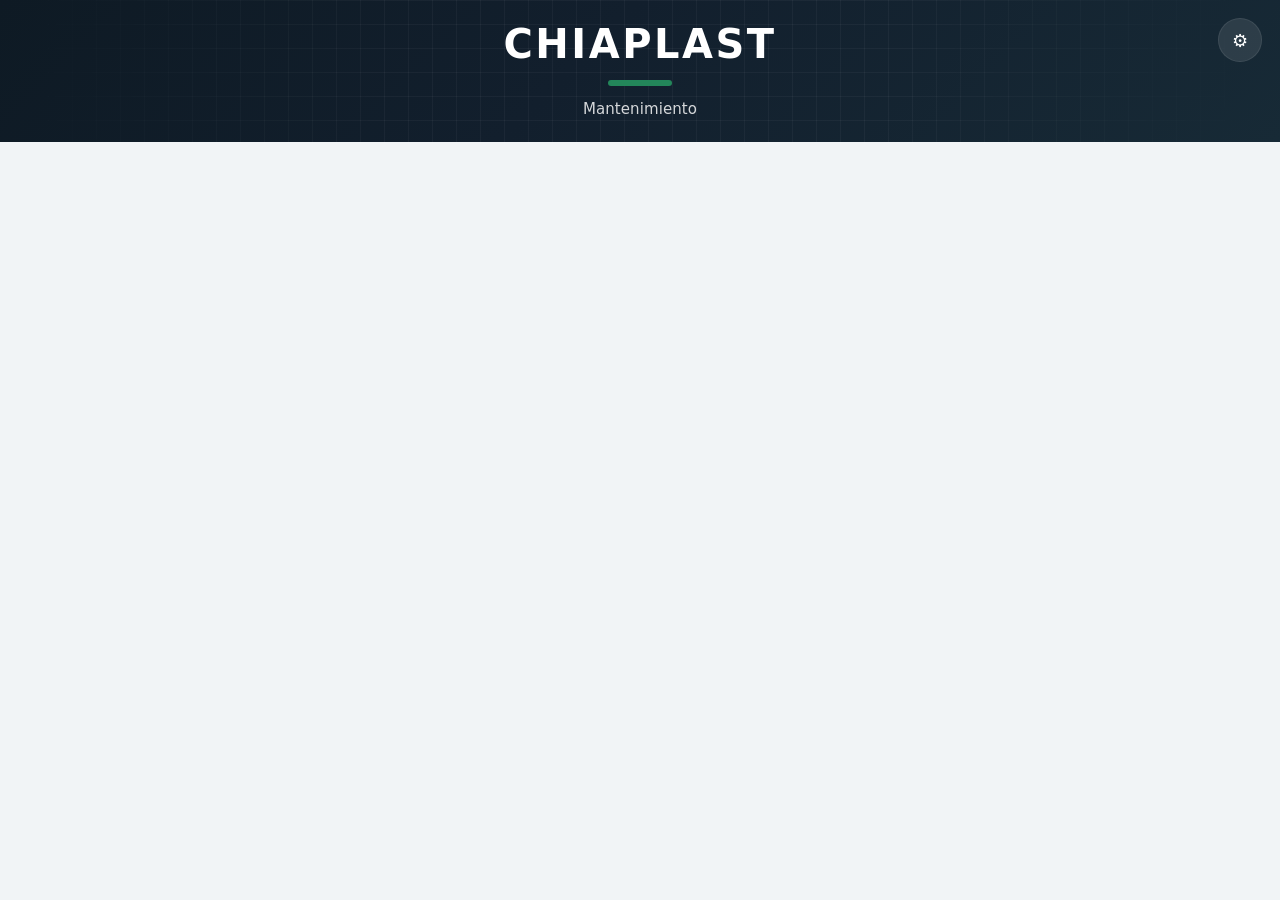
==== www/index.html @ 6f33aa25 "Clarify preventive stage-one capture section" ====
<!-- Publicación: 2026-10-09 flujo diario y preventivo -->
<!DOCTYPE html>
<html lang="es">
<head>
<meta charset="UTF-8">
<meta name="viewport" content="width=device-width, initial-scale=1, viewport-fit=cover">
<meta name="theme-color" content="#172b3a">
<title>Chiaplast | Mantenimiento</title>
<link rel="stylesheet" href="css/main.css">
</head>
<body>
<div class="app">
<header class="app-topbar" aria-label="Barra de estado Chiaplast">
  <button class="brand" type="button" onclick="go('menu')" aria-label="Ir al centro de control">
    <span class="brand-mark">C</span><span><b>CHIAPLAST</b><small>MANTENIMIENTO DE PLANTA</small></span>
  </button>
  <span class="plant-status"><i></i> DATOS LOCALES · SIN SINCRONIZACIÓN</span>
  <div class="topbar-spacer"></div>
  <span class="topbar-clock" id="dashboardClock"></span>
  <button class="topbar-user" type="button" onclick="go('tools')">⚙ <span id="topbarUser">Técnico</span></button>
</header>
<nav class="app-sidebar" aria-label="Navegación principal">
  <button type="button" data-nav="menu" onclick="go('menu')"><span>▦</span>Centro de Control</button>
  <button type="button" onclick="startWorkflow('daily')"><span>☷</span>Recorrido Diario Ext 1 y 2</button>
  <button type="button" data-nav="preventive" onclick="startWorkflow('preventive')"><span>◷</span>Generar Reporte MTTO preventivo</button>
  <button type="button" data-nav="kanban" onclick="go('kanban')"><span>▥</span>Planificación &amp; Kanban</button>
  <button type="button" data-nav="notes" onclick="go('notes')"><span>▤</span>Bitácora &amp; Historial</button>
  <button class="sidebar-bottom" type="button" onclick="go('tools')"><span>⚙</span>Ajustes / Configuración</button>
</nav>

<!-- Splash -->
<section id="splash" class="screen splash active">
  <button class="corner-tools" onclick="go('tools')" aria-label="Herramientas">⚙</button>
  <div><div class="mark">CHIAPLAST</div><i class="rule"></i><div class="sub">Mantenimiento</div></div>
</section>

<!-- Login -->
<section id="login" class="screen login">
  <button class="corner-tools" onclick="go('tools')" aria-label="Herramientas">⚙</button>
  <div class="top">
    <div class="mark" style="font-size:30px">CHIAPLAST</div><i class="rule"></i>
    <h1>Departamento de Mantenimiento</h1>
    <p>Reportes de mantenimiento de planta.</p>
  </div>
  <div class="stripe"></div>
  <div class="sheet">
    <button class="btn btn-p" id="loginBtn" onclick="signIn()">Continuar</button>
    <small id="loginErr" role="alert"></small>
  </div>
</section>

<!-- Menú -->
<section id="menu" class="screen">
  <header class="bar">
    <h1>Centro de Control de Planta<small>LÍNEA DE MANDO INDUSTRIAL · OPERACIÓN LOCAL</small></h1>
    <button class="iconbtn" style="width:38px;height:38px;font-size:18px" onclick="go('tools')" aria-label="Configuración">⚙</button>
  </header>
  <div class="body">
    <div class="dashboard-heading">
      <div><span class="eyebrow">LÍNEA DE MANDO INDUSTRIAL · DATOS LOCALES</span><h2>Centro de Control de Planta</h2></div>
      <div class="dashboard-actions">
        <button class="btn btn-p" onclick="startWorkflow('daily')">☷ + Recorrido Diario Ext 1 y 2</button>
        <button class="btn btn-s" onclick="startWorkflow('preventive')">◷ Generar Reporte MTTO preventivo</button>
      </div>
    </div>
    <section class="dashboard-section">
      <div class="section-heading"><h2>Herramientas de mantenimiento</h2><span>ACCESOS DIRECTOS</span></div>
      <div class="dashboard-areas dashboard-tools">
        <button class="dashboard-area" onclick="go('kanban')"><b><i>01</i><em id="widgetKanbanCount">0 por empezar</em></b><strong>Tablero Kanban</strong><small>Actividades por iniciar, en proceso y terminadas</small><span>Abrir tablero →</span></button>
        <button class="dashboard-area" onclick="openPreventiveBoard()"><b><i>02</i><em id="widgetBoardCount">Tablero mensual</em></b><strong>Tablero mensual de preventivos</strong><small>Seguimiento mensual de máquinas con preventivo realizado</small><span>Abrir tablero →</span></button>
        <button class="dashboard-area" onclick="openReminders()"><b><i>03</i><em id="menuReminderCount">0 pendientes</em></b><strong>Recordatorios</strong><small>Próximos avisos y tareas programadas</small><span>Ver recordatorios →</span></button>
        <button class="dashboard-area" onclick="openNotes()"><b><i>04</i><em>Bitácora local</em></b><strong>Notas técnicas y evidencias</strong><small>Notas de intervención y fotografías</small><span>Abrir notas →</span></button>
        <button class="dashboard-area" onclick="openSpecialWorks()"><b><i>05</i><em id="specialWorkCount">0 pendientes</em></b><strong>Trabajos especiales</strong><small>Órdenes pendientes y formatos de término</small><span>Ver trabajos →</span></button>
        <button class="dashboard-area" onclick="openPreventiveDrafts()"><b><i>06</i><em id="preventiveDraftCount">0 en curso</em></b><strong>Preventivos en curso</strong><small>Retomar, continuar o eliminar formatos guardados</small><span>Ver preventivos →</span></button>
      </div>
    </section>
    <section class="dashboard-panel" style="margin-top:18px">
      <div class="section-heading"><h2>Últimos folios</h2><button type="button" class="text-action" onclick="go('notes')">Historial completo →</button></div>
      <div class="f history-search"><label for="historySearch">Buscar folio, máquina o área</label><input id="historySearch" type="search" placeholder="Ej. BM-1-DIM-20261029" oninput="filterReportHistory()"></div>
      <div id="recent"></div>
    </section>
  </div>
</section>

<!-- Selección de chequeo para extrusoras -->
<section id="checkType" class="screen">
  <header class="bar">
    <button class="iconbtn" onclick="history.back()" aria-label="Atrás">‹</button>
    <h1>Tipo de chequeo<small id="checkArea"></small></h1>
  </header>
  <div class="body">
    <button class="area" style="width:100%;margin-bottom:12px" onclick="startCheck('daily')">
      <b style="font-size:20px">Chequeo diario</b>
    </button>
    <button class="area" style="width:100%" onclick="startCheck('preventive')">
      <b style="font-size:20px">Mantenimiento preventivo</b>
    </button>
  </div>
</section>

<!-- Selección de área para mantenimiento preventivo -->
<section id="preventiveArea" class="screen">
  <header class="bar">
    <button class="iconbtn" onclick="root('menu')" aria-label="Atrás">‹</button>
    <h1>Generar Reporte MTTO preventivo</h1>
  </header>
  <div class="body">
    <div class="areas">
      <button class="area" onclick="choosePreventiveArea('Extrusión 1','E1')"><b>E1</b><span>Extrusión 1</span></button>
      <button class="area" onclick="choosePreventiveArea('Extrusión 2','E2')"><b>E2</b><span>Extrusión 2</span></button>
      <button class="area" onclick="choosePreventiveArea('CAM','CAM')"><b>CAM</b><span>CAM</span></button>
      <button class="area" onclick="choosePreventiveArea('DIM','DIM')"><b>DIM</b><span>DIM</span></button>
      <button class="area wide" onclick="choosePreventiveArea('BSL','BSL')"><b>BSL</b><span>BSL</span></button>
    </div>
  </div>
</section>

<section id="preventiveMachine" class="screen">
  <header class="bar">
    <button class="iconbtn" onclick="go('preventiveArea')" aria-label="Atrás">‹</button>
    <h1>Elegir máquina<small id="preventiveMachineSubtitle"></small></h1>
  </header>
  <div class="body">
    <div id="preventiveMachineChoices" class="areas"></div>
  </div>
</section>

<!-- Registro agrupado de reportes diarios -->
<section id="dailyArea" class="screen">
  <header class="bar">
    <button class="iconbtn" onclick="leaveDailyBatch()" aria-label="Atrás">‹</button>
    <h1>Reportes diarios</h1>
  </header>
  <div class="body">
    <div class="areas">
      <button class="area" onclick="chooseDailyArea('Extrusión 1','E1AREA')"><b>E1</b><span>Extrusión 1</span></button>
      <button class="area" onclick="chooseDailyArea('Extrusión 2','E2AREA')"><b>E2</b><span>Extrusión 2</span></button>
      <button class="area" onclick="chooseDailyArea('CAM','CAM')"><b>CAM</b><span>CAM</span></button>
      <button class="area" onclick="chooseDailyArea('DIM','DIM')"><b>DIM</b><span>DIM</span></button>
      <button class="area wide" onclick="chooseDailyArea('BSL','BSL')"><b>BSL</b><span>BSL</span></button>
    </div>
  </div>
</section>

<section id="dailyMachine" class="screen">
  <header class="bar">
    <button class="iconbtn" onclick="go('dailyArea')" aria-label="Atrás">‹</button>
    <h1>Elegir máquina<small id="dailyMachineSubtitle"></small></h1>
  </header>
  <div class="body">
    <div id="dailyMachineChoices" class="areas"></div>
    <div class="card" style="margin-top:14px">
      <div class="f"><label for="customMachine">Otra máquina</label>
        <input id="customMachine" placeholder="Nombre de la máquina" autocomplete="off">
      </div>
      <button class="btn btn-s" style="width:100%" onclick="chooseCustomDailyMachine()">Usar este nombre</button>
    </div>
  </div>
</section>

<section id="dailyBatch" class="screen">
  <header class="bar">
    <button class="iconbtn" onclick="leaveDailyBatch()" aria-label="Salir">‹</button>
    <h1>Informes recopilados<small id="dailyBatchCount"></small></h1>
  </header>
  <div class="body">
    <div class="card">
      <div id="dailyBatchList"></div>
      <div id="dailyBatchEmpty" class="empty">Sin máquinas agregadas.</div>
      <div class="f" style="margin-top:18px;margin-bottom:0">
        <span class="lbl">Formato de salida</span>
        <div class="export-choice" role="radiogroup" aria-label="Formato de los reportes diarios">
          <label><input type="radio" name="batchExportChoice" value="pdf"> PDF</label>
          <label><input type="radio" name="batchExportChoice" value="excel" checked> Excel</label>
          <label><input type="radio" name="batchExportChoice" value="both"> Ambos</label>
        </div>
      </div>
    </div>
  </div>
  <div class="dock" style="gap:8px">
    <button class="btn btn-s" onclick="go('dailyArea')">Otra máquina</button>
    <button class="btn btn-p" id="finishBatchBtn" onclick="finishDailyBatch()">Terminar y guardar</button>
  </div>
</section>

<!-- Formulario -->
<section id="form" class="screen form-screen">
  <header class="bar form-bar">
    <button class="iconbtn" onclick="history.back()" aria-label="Atrás">‹</button>
    <div class="form-bar-title"><span class="form-kicker">CAPTURA DE MANTENIMIENTO</span><h1 id="fTitle">Área</h1></div>
    <button class="btn btn-s form-save" type="button" onclick="closeFormToTools()">Guardar y cerrar</button>
  </header>
  <div class="form-progress" aria-label="Progreso del reporte">
    <div class="steps"><div class="on"></div><div></div></div>
    <div class="steps-l"><span>01 · Captura</span><span>02 · Revisión</span></div>
  </div>
  <div class="body form-body">
    <section class="form-section">
      <div class="form-section-heading"><span>01</span><div><h2>Datos del reporte</h2><p>Fecha y hora del recorrido o intervención</p></div></div>
      <div class="card form-card">
        <div class="two">
          <div class="f"><label for="d">Fecha</label><input type="date" id="d" onchange="this.classList.remove('bad');saveDraft()"></div>
          <div class="f"><label for="t">Hora</label><input type="time" id="t" onchange="this.classList.remove('bad');saveDraft()"></div>
        </div>
        <button class="link" type="button" onclick="setNow();saveDraft()">Usar fecha y hora actuales</button>
      </div>
    </section>

    <section class="form-section form-preventive-section">
      <div class="form-section-heading"><span>02</span><div><h2>Intervención preventiva</h2><p>Tiempo, frecuencia y observaciones</p></div></div>
      <div class="card form-card" id="preventiveTimesCard" hidden>
        <h3>Tiempo de intervención</h3>
        <div class="two">
          <div class="f"><label for="pmStartDate">Fecha de inicio</label><input id="pmStartDate" type="date" onchange="saveDraft();updateDowntimeTotal()"></div>
          <div class="f"><label for="pmStartTime">Hora de inicio</label><input id="pmStartTime" type="time" onchange="saveDraft();updateDowntimeTotal()"></div>
        </div>
        <div class="two">
          <div class="f"><label for="pmStopDate">Fecha de parada / término</label><input id="pmStopDate" type="date" onchange="saveDraft();updateDowntimeTotal()"></div>
          <div class="f"><label for="pmStopTime">Hora de parada / término</label><input id="pmStopTime" type="time" onchange="saveDraft();updateDowntimeTotal()"></div>
        </div>
        <div id="downtimeTotal" class="downtime-total" aria-live="polite">Tiempo muerto total: completa inicio y término.</div>
        <small>Si el mantenimiento sigue en curso, puede dejar vacíos los campos de parada.</small>
      </div>
      <div class="card form-card" id="motorHzCard" hidden>
        <h3>Motor principal</h3>
        <div class="f"><label for="motorHz">Frecuencia del motor (Hz)</label><input id="motorHz" type="number" min="0" max="1000" step="0.1" inputmode="decimal" placeholder="Ej. 60" onchange="saveDraft()"></div>
      </div>
      <div class="card form-card" id="preventiveEvidenceCard" hidden>
        <h3>Evidencia del mantenimiento preventivo</h3>
        <div class="form-photo-grid">
          <div class="f"><label>Fotografías antes (máximo 5)</label><div class="parts-photo-tools"><button class="btn btn-s" type="button" onclick="capturePreventivePhoto('before')">Tomar foto antes</button><button class="btn btn-s" type="button" onclick="pickPreventivePhoto('before')">Adjuntar foto antes</button></div><input id="pmBeforeInput" type="file" accept="image/*" multiple hidden onchange="previewPreventivePhotos(this,'before')"><div id="pmBeforePreview" class="parts-photo-preview"></div></div>
          <div class="f"><label>Fotografías después (máximo 5)</label><div class="parts-photo-tools"><button class="btn btn-s" type="button" onclick="capturePreventivePhoto('after')">Tomar foto después</button><button class="btn btn-s" type="button" onclick="pickPreventivePhoto('after')">Adjuntar foto después</button></div><input id="pmAfterInput" type="file" accept="image/*" multiple hidden onchange="previewPreventivePhotos(this,'after')"><div id="pmAfterPreview" class="parts-photo-preview"></div></div>
        </div>
        <div class="f"><label for="pmObservations">Observaciones del mantenimiento</label><textarea id="pmObservations" rows="3" placeholder="Observaciones, pendientes y condiciones al entregar" oninput="saveDraft()"></textarea></div>
        <small>Las fotografías se conservarán en este dispositivo y se incorporarán al PDF; el Excel incluirá el registro de evidencia y su cantidad.</small>
      </div>
    </section>

    <section class="form-section">
      <div class="form-section-heading"><span>03</span><div><h2>Inspección del equipo</h2><p>Responda cada punto para completar el chequeo</p></div></div>
      <div class="ph" id="ph" hidden><b>Campos del área.</b></div>
      <div id="ext" class="form-checklist" hidden></div>
      <div class="card form-card" id="maintenanceFields">
        <div class="f"><span class="lbl">Tipo de mantenimiento<em>*</em></span>
          <div class="seg" id="gType" data-v="">
            <button type="button" aria-pressed="false" onclick="choose('gType',this)">PREVENTIVO</button>
            <button type="button" aria-pressed="false" onclick="choose('gType',this)">CORRECTIVO</button>
          </div>
          <div class="err">Elige el tipo de mantenimiento.</div>
        </div>
        <div class="f"><span class="lbl">Estado del equipo<em>*</em></span>
          <div class="seg" id="gStatus" data-v="">
            <button type="button" aria-pressed="false" onclick="choose('gStatus',this)">ENTREGADO</button>
            <button type="button" aria-pressed="false" onclick="choose('gStatus',this)">EN PROCESO</button>
            <button type="button" aria-pressed="false" onclick="choose('gStatus',this)">EN PARO</button>
          </div>
          <div class="err">Elige el estado del equipo.</div>
        </div>
      </div>
    </section>

    <section class="form-section">
      <div class="form-section-heading"><span>04</span><div><h2>Refacciones y observaciones</h2><p>Material utilizado y notas de la intervención</p></div></div>
      <details class="parts-card form-parts" id="partsCard" hidden>
        <summary><span><b>Refacciones usadas</b><small>Registra cada refacción y la cantidad utilizada</small></span><span class="parts-chevron" aria-hidden="true">⌄</span></summary>
        <div class="parts-content">
          <div class="parts-head"><span>Refacción</span><span>Cantidad</span><span></span></div>
          <div id="partsList"></div>
          <button class="btn btn-s parts-add" type="button" onclick="addPartRow()">＋ Agregar refacción</button>
          <div class="f form-parts-photos">
            <label>Fotografías de las refacciones (máximo 5)</label>
            <div class="parts-photo-tools">
              <button class="btn btn-s" type="button" onclick="capturePartsPhoto()">Tomar fotografía</button>
              <button class="btn btn-s" type="button" onclick="pickPartsPhoto()">Adjuntar imagen</button>
            </div>
            <input id="partsPhotosInput" style="display:none" type="file" accept="image/*" capture="environment" multiple onchange="previewPartsPhotos(this)">
            <small class="parts-photo-note">Las imágenes se guardan localmente para esta máquina. Puede tomar fotos con la cámara o seleccionar imágenes del dispositivo.</small>
            <div id="partsPhotoPreview" class="parts-photo-preview"></div>
          </div>
        </div>
      </details>
      <div class="card form-card">
        <div class="f"><label for="obs">Observaciones</label><textarea id="obs" placeholder="Qué se hizo, piezas cambiadas, pendientes…" oninput="saveDraft()"></textarea></div>
      </div>
    </section>

    <section class="form-section">
      <div class="form-section-heading"><span>05</span><div><h2>Seguimiento</h2><p>Acciones posteriores para esta máquina</p></div></div>
      <div class="context-actions form-followup" aria-label="Acciones de seguimiento para esta máquina">
        <button class="btn btn-s" type="button" onclick="openKanbanForCurrentContext()">＋ Crear tarea de seguimiento</button>
        <button class="btn btn-s" type="button" onclick="openReminderForCurrentContext()">＋ Programar recordatorio</button>
        <button class="btn btn-s" type="button" onclick="openNoteForCurrentContext()">＋ Agregar nota técnica</button>
      </div>
    </section>


  </div>
  <div class="dock form-dock"><button class="btn btn-p" onclick="review()">Revisar reporte</button></div>
</section>

<!-- Confirmación -->
<section id="confirm" class="screen confirm-screen">
  <header class="bar confirm-bar">
    <button class="iconbtn" onclick="history.back()" aria-label="Atrás">‹</button>
    <div class="confirm-bar-title"><span class="form-kicker">ETAPA 1 · REVISIÓN</span><h1>Revisar preventivo</h1></div>
  </header>
  <div class="form-progress" aria-label="Progreso del reporte">
    <div class="steps"><div class="on"></div><div class="on"></div></div>
    <div class="steps-l"><span>01 · Captura</span><span class="current">02 · Revisión</span></div>
  </div>
  <div class="body confirm-body">
    <div class="confirm-intro"><span class="eyebrow">ANTES DE ENVIAR A LIBERACIÓN</span><h2>Verifique la captura preventiva</h2><p>Al marcarlo como listo, el formato pasará a la segunda etapa. Todavía no se generará ningún archivo.</p></div>
    <div class="card confirm-card">
      <div id="sum" class="confirm-summary"></div>
      <div class="fname"><span>Archivo</span><b id="fn"></b></div>
      <div class="f confirm-format" id="dailyExportChoice" hidden>
        <span class="lbl">Formato de exportación del chequeo diario</span>
        <div class="export-choice" role="radiogroup" aria-label="Formato de exportación">
          <label><input type="radio" name="exportChoice" value="pdf"> PDF</label>
          <label><input type="radio" name="exportChoice" value="excel" checked> Excel</label>
          <label><input type="radio" name="exportChoice" value="both"> Ambos</label>
        </div>
      </div>
    </div>
  </div>
  <div class="dock confirm-dock">
    <button class="btn btn-s" onclick="history.back()">Editar etapa 1</button>
    <button class="btn btn-p" id="confirmActionBtn" onclick="confirmReportAction()">Marcar listo para liberación</button>
  </div>
</section>

<section id="releaseFinal" class="screen release-screen">
  <header class="bar">
    <button class="iconbtn" onclick="editPreventiveStageOne()" aria-label="Editar etapa preventiva">‹</button>
    <div><span class="form-kicker">ETAPA 2 · LIBERACIÓN FINAL</span><h1>Liberación de mantenimiento</h1></div>
  </header>
  <div class="form-progress" aria-label="Progreso del reporte">
    <div class="steps"><div class="on"></div><div class="on"></div></div>
    <div class="steps-l"><span>01 · Preventivo listo</span><span class="current">02 · Liberación final</span></div>
  </div>
  <div class="body release-body">
    <div class="confirm-intro"><span class="eyebrow">VERIFICACIÓN EN PRODUCCIÓN</span><h2>Comprobar funcionamiento de la máquina</h2><p>Revise el equipo trabajando en la línea de producción. Registre el resultado y los comentarios; las firmas son opcionales.</p></div>
    <div class="card confirm-card"><div id="releaseSummary" class="confirm-summary"></div></div>
    <div class="card form-card release-card">
      <div class="f"><label for="releaseMachineStatus">Estado de la máquina en línea</label>
        <select id="releaseMachineStatus" onchange="updateReleaseField()"><option value="">Seleccionar resultado de verificación</option><option value="Funcionando correctamente en línea">Funcionando correctamente en línea</option><option value="Funciona con observaciones">Funciona con observaciones</option><option value="No funciona / requiere ajuste">No funciona / requiere ajuste</option><option value="No fue posible comprobar">No fue posible comprobar</option></select>
      </div>
      <div class="f"><label for="releaseComments">Comentarios de liberación final</label><textarea id="releaseComments" rows="4" placeholder="Describa cómo se encontró la máquina trabajando en producción, pruebas realizadas y observaciones..." oninput="updateReleaseField()"></textarea></div>
      <div class="f"><label for="ccmApproval">Visto bueno de CCM (opcional)</label><select id="ccmApproval" onchange="updateReleaseField()"><option value="">Pendiente de visto bueno</option><option value="Aprobado">Aprobado</option><option value="No aprobado">No aprobado</option></select></div>
    </div>
        <section class="form-section form-signature-section">
      <div class="form-section-heading"><span>02</span><div><h2>Firmas de liberación</h2><p>Opcionales; puede completar una, varias o ninguna</p></div></div>
      <div class="card form-card form-signatures" id="sigCard" hidden>
        <div class="form-signature-grid">
          <div class="f">
            <span class="lbl">CCM (opcional)</span>
            <input id="ccmName" maxlength="60" placeholder="Nombre de CCM" oninput="this.classList.remove('bad');Signatures.ccm.name=this.value.trim();saveSignatureNames();saveDraft()">
            <canvas id="ccmSigPad" class="signature-pad" width="600" height="200" aria-label="Firma de CCM"></canvas>
            <button class="link" type="button" onclick="signatureClear('ccm');saveDraft()">Borrar firma CCM</button>
          </div>
          <div class="f">
            <span class="lbl">Responsable (opcional)</span>
            <input id="respSigName" maxlength="60" placeholder="Nombre del responsable" oninput="this.classList.remove('bad');Signatures.responsable.name=this.value.trim();saveSignatureNames();saveDraft()">
            <canvas id="respSigPad" class="signature-pad" width="600" height="200" aria-label="Firma del responsable"></canvas>
            <button class="link" type="button" onclick="signatureClear('responsable');saveDraft()">Borrar firma Responsable</button>
          </div>
          <div class="f">
            <span class="lbl">Encargado de producción (opcional)</span>
            <input id="productionName" maxlength="60" placeholder="Nombre del encargado de producción" oninput="this.classList.remove('bad');Signatures.production.name=this.value.trim();saveSignatureNames();saveDraft()">
            <canvas id="productionSigPad" class="signature-pad" width="600" height="200" aria-label="Firma del encargado de producción"></canvas>
            <button class="link" type="button" onclick="signatureClear('production');saveDraft()">Borrar firma de producción</button>
          </div>
        </div>
      </div>
    </section>
    <div class="card confirm-card release-format-card">
      <div class="f confirm-format"><span class="lbl">Formato de exportación</span>
        <div class="export-choice" role="radiogroup" aria-label="Formato de exportación">
          <label><input type="radio" name="exportChoice" value="pdf"> PDF</label>
          <label><input type="radio" name="exportChoice" value="excel" checked> Excel</label>
          <label><input type="radio" name="exportChoice" value="both"> Ambos</label>
        </div>
      </div>
    </div>
  </div>
  <div class="dock confirm-dock">
    <button class="btn btn-s" type="button" onclick="editPreventiveStageOne()">Editar preventivo</button>
    <button class="btn btn-p" id="sendBtn" type="button" onclick="send()">Liberar y generar reporte</button>
  </div>
</section>

<!-- Resultado -->
<section id="done" class="screen done done-screen">
  <div class="done-content">
    <div class="tick" aria-hidden="true">✓</div>
    <span class="done-kicker">CHIAPLAST · MANTENIMIENTO</span>
    <h2 id="rTitle">Reporte generado</h2>
    <p id="rMsg"></p>
    <div class="card done-file-card"><span>ARCHIVO GENERADO</span><div id="rFile"></div></div>
    <div id="shareBtns" class="done-share-actions"></div>
    <div class="done-primary-actions">
      <button class="btn btn-s" type="button" onclick="editGeneratedReport()">Volver a editar reporte</button>
      <button class="btn btn-p" type="button" onclick="finish()">Volver al menú</button>
    </div>
  </div>
</section>

<!-- Tablero Kanban -->
<section id="reminders" class="screen">
  <header class="bar">
    <button class="iconbtn" onclick="go('menu')" aria-label="Atrás">‹</button>
    <h1>Recordatorios</h1>
  </header>
  <div class="body">
    <form class="card" id="remindersCard" onsubmit="addReminder(event)">
      <input id="reminderId" type="hidden">
      <input id="reminderTaskId" type="hidden">
      <div class="f"><label for="reminderText">Tarea de mantenimiento</label><input id="reminderText" maxlength="140" required placeholder="Ej. Revisar resistencia de la BSL-3"></div>
      <div class="f"><label for="reminderMachine">Área / máquina</label><input id="reminderMachine" maxlength="100" placeholder="Ej. Extrusión 1 · EXT-19"></div>
      <div class="two">
        <div class="f"><label for="reminderDate">Fecha</label><input id="reminderDate" type="date" required></div>
        <div class="f"><label for="reminderTime">Hora</label><input id="reminderTime" type="time" required></div>
      </div>
      <button class="btn btn-p" type="submit" style="width:100%;margin-bottom:10px">Guardar recordatorio</button>
      <button class="btn btn-s" id="browserNotificationBtn" type="button" style="width:100%" onclick="enableReminderNotifications()">Permitir avisos del navegador</button>
    </form>
    <div class="h2">Avisos programados</div>
    <div id="reminderList" aria-live="polite"></div>
    <button class="btn btn-s" style="width:100%;margin-top:12px;flex:none" onclick="openNotes('Recordatorios','')">＋ Agregar nota técnica</button>
  </div>
</section>

<section id="preventiveBoard" class="screen">
  <header class="bar">
    <button class="iconbtn" onclick="history.back()" aria-label="Atrás">‹</button>
    <h1>Tablero mensual<small>Planta CHIAPLAST · Máquinas por mantenimiento preventivo</small></h1>
  </header>
  <div class="body">
    <div class="pm-toolbar">
      <div class="pm-month">
        <button type="button" onclick="pmShiftMonth(-1)" aria-label="Mes anterior">‹</button>
        <strong id="pmMonthLabel"></strong>
        <button type="button" onclick="pmShiftMonth(1)" aria-label="Mes siguiente">›</button>
      </div>
      <label class="pm-date" for="pmDate">Fecha del check <input id="pmDate" type="date" onchange="pmSetDate(this.value)"></label>
      <div class="pm-actions">
        <button type="button" class="btn btn-p" onclick="pmSaveNow()">Guardar</button>
        <button type="button" class="btn btn-s" onclick="pmExportCsv()">Exportar CSV</button>
        <button type="button" class="btn btn-s" onclick="pmResetMonth()">Reiniciar mes</button>
      </div>
    </div>
    <div class="pm-summary" aria-live="polite"><b id="pmSummaryText"></b><div class="pm-track"><div class="pm-fill" id="pmSummaryFill" style="width:0"></div></div><small id="pmSavedAt"></small></div>
    <div id="pmPlant" class="pm-plant"></div>
    <p class="pm-note">Toca una máquina para marcar que ya tiene su preventivo del mes (se registra con la fecha elegida arriba). Vuelve a tocarla para quitar el check. Los cambios se guardan solos en este dispositivo.</p>
    <section class="pm-stats" id="pmStats" aria-label="Estadísticas del mes"></section>
  </div>
</section>

<section id="preventiveCalendar" class="screen">
  <header class="bar">
    <button class="iconbtn" onclick="go('menu')" aria-label="Atrás">‹</button>
    <h1>Tablero mensual de preventivos<small>Seguimiento mensual por máquina</small></h1>
  </header>
  <div class="body">
    <form class="card" id="preventiveCalendarForm" onsubmit="addPreventiveOrder(event)">
      <h2 style="margin:0 0 16px">Nueva orden preventiva</h2>
      <div class="f"><label for="calendarTitle">Trabajo pendiente</label><input id="calendarTitle" maxlength="140" required placeholder="Ej. Lubricar chumaceras"></div>
      <div class="two">
        <div class="f"><label for="calendarArea">Área</label><select id="calendarArea" required onchange="updateCalendarMachines()"><option value="">Selecciona un área</option></select></div>
        <div class="f"><label for="calendarMachine">Máquina</label><select id="calendarMachine" required disabled><option value="">Primero selecciona un área</option></select></div>
      </div>
      <div class="f"><label for="calendarPeriod">Periodo</label><select id="calendarPeriod" onchange="updateCalendarPeriodHint()"><option value="day">Día específico</option><option value="week">Periodo de una semana (7 días)</option></select></div>
      <div class="f"><label for="calendarStartDate">Fecha</label><input id="calendarStartDate" type="date" required onchange="updateCalendarPeriodHint()"><small id="calendarPeriodHint" class="muted"></small></div>
      <div class="f"><label for="calendarDetails">Detalle de la orden (opcional)</label><textarea id="calendarDetails" rows="2" maxlength="500" placeholder="Materiales, responsable u observaciones"></textarea></div>
      <button class="btn btn-p" type="submit" style="width:100%">Agregar al calendario</button>
    </form>
    <div class="h2">Órdenes programadas</div>
    <div id="preventiveCalendarList" aria-live="polite"></div>
    <p class="muted" style="font-size:12px">Las órdenes se guardan en este dispositivo y se separan del modo demo.</p>
  </div>
</section>

<section id="preventiveOrder" class="screen">
  <header class="bar">
    <button class="iconbtn" onclick="go('preventiveCalendar')" aria-label="Volver al calendario">‹</button>
    <h1>Orden preventiva<small id="preventiveOrderSubtitle"></small></h1>
  </header>
  <div class="body">
    <div id="preventiveOrderDetail" class="card calendar-detail"></div>
  </div>
</section>

<section id="kanban" class="screen">
  <header class="bar"><button class="iconbtn" onclick="history.back()" aria-label="Atrás">‹</button><h1>Tablero Kanban</h1></header>
  <div class="body">
    <div class="workspace-tabs" aria-label="Herramientas de planificación">
      <button type="button" class="selected" onclick="go('kanban')">▤ Tablero Kanban</button>
      <button type="button" onclick="openPreventiveBoard()">▦ Calendario Preventivo</button>
      <button type="button" onclick="openReminders()">◷ Recordatorios</button>
      <span class="workspace-count" id="kanbanOpenCount">Tareas locales</span>
    </div>
    <div class="card"><h2 style="margin-top:0">Nueva tarea</h2>
      <div class="f"><label for="kanbanTitle">Tarea</label><input id="kanbanTitle" maxlength="140" placeholder="Ej. Cambiar chumacera de BM-2"></div>
      <div class="two"><div class="f"><label for="kanbanArea">Área / máquina</label><input id="kanbanArea" maxlength="80" placeholder="DIM · BM-2"></div><div class="f"><label for="kanbanDue">Fecha límite</label><input id="kanbanDue" type="date"></div></div>
      <div class="f"><label for="kanbanDetails">Detalle (opcional)</label><textarea id="kanbanDetails" rows="2" maxlength="500" placeholder="Materiales, causa, responsable…"></textarea></div>
      <button class="btn btn-p" style="width:100%;flex:none" onclick="addKanbanTask()">Agregar al tablero</button>
    </div>
    <button class="btn btn-s" style="width:100%;margin:0 0 12px;flex:none" onclick="openNotes(&quot;Kanban&quot;,&quot;&quot;)">＋ Añadir nota con fotos</button>
    <div class="kanban-columns">
      <div class="kanban-column"><h3>Por hacer</h3><div id="kanbanTodo"></div></div>
      <div class="kanban-column"><h3>En proceso</h3><div id="kanbanDoing"></div></div>
      <div class="kanban-column"><h3>Terminado</h3><div id="kanbanDone"></div></div>
    </div>
  </div>
</section>

<!-- Notas técnicas -->
<section id="notes" class="screen">
  <header class="bar"><button class="iconbtn" onclick="history.back()" aria-label="Atrás">‹</button><h1>Notas técnicas</h1></header>
  <div class="body">
    <div class="card"><h2 style="margin-top:0">Nueva nota</h2>
      <div class="f"><label for="noteTitle">Título</label><input id="noteTitle" maxlength="120" placeholder="Ej. Fuga de aceite en reductor"></div>
      <div class="two"><div class="f"><label for="noteArea">Apartado</label><select id="noteArea"><option value="General">General</option><option value="Extrusión 1">Extrusión 1</option><option value="Extrusión 2">Extrusión 2</option><option value="CAM">CAM</option><option value="DIM">DIM</option><option value="BSL">BSL</option><option value="Chequeo diario">Chequeo diario</option><option value="Recordatorios">Recordatorios</option><option value="Kanban">Kanban</option><option value="Otro">Otro</option></select></div><div class="f"><label for="noteMachine">Máquina / referencia</label><input id="noteMachine" maxlength="80" placeholder="Ej. BM-3"></div></div>
      <div class="f"><label for="noteText">Nota / observaciones</label><textarea id="noteText" rows="4" maxlength="3000" placeholder="Describe el hallazgo, trabajo realizado o pendiente…"></textarea></div>
      <div class="f"><label>Fotografías (máximo 5 por nota)</label><div class="two"><button class="btn btn-s" type="button" onclick="captureNotePhoto()">Tomar fotografía</button><button class="btn btn-s" type="button" onclick="pickNotePhoto()">Adjuntar imagen</button></div><input id="notePhotos" style="display:none" type="file" accept="image/*" capture="environment" multiple onchange="previewNotePhotos(this)"><small class="muted">En la APK se usa la cámara o el selector de Android. Las evidencias quedan en este dispositivo.</small></div>
      <div id="notePhotoPreview" class="photo-preview"></div>
      <button class="btn btn-p" style="width:100%;flex:none" onclick="saveNote()">Guardar nota y evidencias</button>
    </div>
    <div class="h2" style="margin-top:18px">Notas guardadas</div><div id="notesList"></div>
    <section class="notes-history">
      <div class="section-heading"><h2>Historial de Folios y Exportaciones</h2><span id="notesHistoryCount"></span></div>
      <div class="f history-search"><label for="notesHistorySearch">Buscar folio, máquina, área o fecha</label><input id="notesHistorySearch" type="search" placeholder="Ej. MTTO-2026-00001, DIM, BM-1" oninput="renderRecent('notesRecent','notesHistorySearch')"></div>
      <div id="notesRecent"></div>
    </section>
  </div>
</section>

<!-- Herramientas -->
<section id="tools" class="screen">
  <header class="bar">
    <button class="iconbtn" onclick="go('menu')" aria-label="Atrás">‹</button>
    <h1>Herramientas de MTTO</h1>
  </header>
  <div class="body">
    <div class="card"><h2 style="margin-top:0">Sesión local</h2><p class="muted">Los datos de mantenimiento permanecen guardados en este dispositivo.</p><button class="btn" style="width:100%;flex:none;background:#e0f3e8;color:#176b45" onclick="logout()">Cerrar uso local</button></div>
  </div>
</section>

<section id="preventiveDrafts" class="screen">
  <header class="bar"><button class="iconbtn" onclick="go('menu')" aria-label="Atrás">‹</button><h1>Preventivos en curso</h1></header>
  <div class="body"><div class="card"><p class="muted">Consulte el avance de cada formato y retome la captura o la liberación final.</p><div id="savedPreventiveDrafts" class="dashboard-tools"></div></div></div>
</section>

<div id="helpModal" class="helpm" hidden onclick="this.hidden=true"><div class="helpbox"><p id="helpText"></p><button class="btn btn-p">Entendido</button></div></div>
<div class="toast" id="toast" role="status" aria-live="polite"></div>
</div>

<!-- Trabajos especiales: órdenes pendientes y cierre -->
<section id="specialWorks" class="screen">
  <header class="bar"><button class="iconbtn" onclick="go('menu')" aria-label="Atrás">‹</button><h1>Trabajos especiales<small>Órdenes de intervención y seguimiento</small></h1></header>
  <div class="body">
    <div class="card">
      <div class="section-heading"><h2 id="specialFormTitle">Nueva orden especial</h2><span id="specialFormStatus">BORRADOR</span></div>
      <input id="specialId" type="hidden">
      <div class="two">
        <div class="f"><label for="specialArea">Área</label><select id="specialArea" onchange="specialAreaChanged()"><option value="">Seleccionar área</option><option value="E1">Extrusión 1</option><option value="E2">Extrusión 2</option><option value="CAM">CAM</option><option value="DIM">DIM</option><option value="BSL">BSL</option></select></div>
        <div class="f"><label for="specialMachine">Máquina / equipo</label><select id="specialMachine"><option value="">Seleccionar máquina</option></select></div>
      </div>
      <div class="f"><label>Actividades por hacer</label><div id="specialActivitiesToDoList" class="special-repeat-list"></div><button class="btn btn-s" type="button" onclick="specialAddItem('activitiesToDo')">＋ Agregar actividad por hacer</button></div>
      <div class="f"><label>Actividades realizadas</label><div id="specialActivitiesDoneList" class="special-repeat-list"></div><button class="btn btn-s" type="button" onclick="specialAddItem('activitiesDone')">＋ Agregar actividad realizada</button></div>
      <div class="f"><label>Tareas urgentes / riesgo operativo</label><div id="specialUrgentList" class="special-repeat-list"></div><button class="btn btn-s" type="button" onclick="specialAddItem('urgent')">＋ Agregar tarea urgente</button></div>
      <div class="f"><label>Refacciones usadas</label><div id="specialPartsList" class="special-repeat-list"></div><button class="btn btn-s" type="button" onclick="specialAddItem('parts')">＋ Agregar refacción</button></div>
      <div class="f"><label for="specialNotes">Observaciones</label><textarea id="specialNotes" rows="2" placeholder="Datos adicionales, seguridad, pruebas..."></textarea></div>
      <div class="card" style="padding:12px">
        <h3>Fotografías del trabajo</h3>
        <p class="muted">Hasta 5 fotografías de antes y 5 de después. Las fotos se conservan en el dispositivo; el formato exportado indica la evidencia asociada.</p>
        <div class="f"><label>Antes</label><div class="parts-photo-tools"><button class="btn btn-s" type="button" onclick="specialCapture('before')">Tomar foto antes</button><button class="btn btn-s" type="button" onclick="specialPick('before')">Adjuntar antes</button></div><input id="specialBeforeInput" type="file" accept="image/*" multiple hidden onchange="specialFiles(this,'before')"><div id="specialBeforePreview" class="parts-photo-preview"></div></div>
        <div class="f"><label>Después</label><div class="parts-photo-tools"><button class="btn btn-s" type="button" onclick="specialCapture('after')">Tomar foto después</button><button class="btn btn-s" type="button" onclick="specialPick('after')">Adjuntar después</button></div><input id="specialAfterInput" type="file" accept="image/*" multiple hidden onchange="specialFiles(this,'after')"><div id="specialAfterPreview" class="parts-photo-preview"></div></div>
      </div>
      <div class="f"><label for="specialPriority">Prioridad</label><select id="specialPriority"><option value="normal">Normal</option><option value="alta">Alta</option><option value="urgente">Urgente</option></select></div>
      <div class="f"><label for="specialStart">Inicio de trabajo</label><input id="specialStart" type="datetime-local"></div>
      <div class="f"><label for="specialStop">Término de trabajo</label><input id="specialStop" type="datetime-local"></div>
      <div class="context-actions"><button class="btn btn-s" type="button" onclick="specialReset()">Limpiar formulario</button><button class="btn btn-p" type="button" onclick="specialSavePending()">Guardar como pendiente</button></div>
      <div class="context-actions"><button class="btn btn-s" type="button" onclick="specialExport('pending')">Formato de pendiente</button><button class="btn btn-p" type="button" onclick="specialComplete()">Terminar trabajo y liberar formato</button></div>
    </div>
    <div class="dashboard-section"><div class="section-heading"><h2>Órdenes pendientes y terminadas</h2><span id="specialListCount">0 ÓRDENES</span></div><div id="specialList"></div></div>
  </div>
</section>
<script src="js/bridge.js"></script>
<script src="js/utils.js"></script>
<script src="js/store.js"></script>
<script src="js/keys.js"></script>
<script src="js/machines.js"></script>
<script src="js/signatures.js"></script>
<script src="js/kanban.js"></script>
<script src="js/notes.js"></script>
<script src="js/reminders.js"></script>
<script src="js/special.js"></script>
<script src="js/reports.js"></script>
<script src="js/checklists.js"></script>
<script src="js/preventive.js"></script>
<script src="js/daily.js"></script>
<script src="js/state.js"></script>
<script src="js/app.js"></script>
</body>
</html>
---- www/css/main.css ----
/* =========================================================
   CHIAPLAST · SISTEMA VISUAL CONSOLIDADO
   Base, tokens, navegación y componentes compartidos
   ========================================================= */

/* 1. Tokens globales: tema claro */
:root{
  color-scheme:light;
  --bg:#f1f4f6;
  --surface:#ffffff;
  --surface-2:#f5f8fa;
  --surface-3:#eaf0f4;
  --ink:#172b3a;
  --muted:#526574;
  --line:#d5dfe6;
  --steel:#172b3a;
  --steel-2:#213b4c;
  --steel-3:#0d1b25;
  --accent:#23865a;
  --accent-2:#176b45;
  --accent-hover:#36a873;
  --accent-ink:#17212a;
  --focus:#1769aa;
  --ok:#146b42;
  --ok-soft:#e0f3e8;
  --err:#a51f1a;
  --err-soft:#fbe8e7;
  --alert:#176b45;
  --alert-soft:#e0f3e8;
  --pending:#526574;
  --pending-soft:#eaf0f4;
  --chip:#eaf0f4;
  --shadow:0 8px 24px rgba(23,43,58,.07);
  --shadow-raised:0 14px 32px rgba(23,43,58,.12);
  --r:12px;
  --radius-sm:8px;
  --radius-md:10px;
  --radius-lg:12px;
  --radius-pill:999px;
  --space-1:4px;
  --space-2:8px;
  --space-3:12px;
  --space-4:16px;
  --space-5:24px;
  --space-6:32px;
  --text-xs:12px;
  --text-sm:14px;
  --text-md:16px;
  --text-lg:18px;
  --text-xl:22px;
  --text-2xl:26px;
  --weight-medium:500;
  --weight-semibold:650;
  --weight-bold:750;
  --weight-black:900;
  --leading-tight:1.2;
  --leading-normal:1.45;
  --leading-relaxed:1.6;
  --control-sm:36px;
  --control-md:44px;
  --control-lg:48px;
  --control-xl:56px;
  --duration-fast:150ms;
  --duration-normal:200ms;
  --duration-slow:250ms;
  --ease-standard:cubic-bezier(.2,.0,.2,1);
  --ease-enter:cubic-bezier(.0,.0,.2,1);
  --ease-exit:cubic-bezier(.4,.0,1,1);
  --transition-ui:200ms var(--ease-standard);
  --flow-daily:#246b9b;
  --flow-daily-soft:#e6f1f8;
  --flow-preventive:#176b45;
  --flow-preventive-soft:#e0f3e8;
  --flow-special:#684c91;
  --flow-special-soft:#f0eafa;
  --flow-kanban:#3d617a;
  --flow-kanban-soft:#e8f0f5;
  --flow-notes:#386a68;
  --flow-notes-soft:#e7f2f0;
  --flow-reminders:#176b45;
  --flow-reminders-soft:#e0f3e8;
  --st:env(safe-area-inset-top,0px);
  --sb:env(safe-area-inset-bottom,0px);
}

/* 2. Tema oscuro real: superficies separadas, no inversión */
@media(prefers-color-scheme:dark){
  :root{
    color-scheme:dark;
    --bg:#101820;
    --surface:#18232d;
    --surface-2:#202e39;
    --surface-3:#293a46;
    --ink:#f0f4f7;
    --muted:#b0bec8;
    --line:#3b4b57;
    --steel:#0e1922;
    --steel-2:#192a36;
    --steel-3:#09131b;
    --accent:#55bd87;
    --accent-2:#319768;
    --accent-hover:#79d3a5;
    --accent-ink:#171d22;
    --focus:#91caff;
    --ok:#6bd69b;
    --ok-soft:#183d30;
    --err:#ff938b;
    --err-soft:#482624;
    --alert:#6bd69b;
    --alert-soft:#183d30;
    --pending:#c0cbd3;
    --pending-soft:#293944;
    --chip:#263641;
    --shadow:0 8px 24px rgba(0,0,0,.22);
    --shadow-raised:0 14px 32px rgba(0,0,0,.34);
    --flow-daily:#8dc9f1;
    --flow-daily-soft:#1c3545;
    --flow-preventive:#6bd69b;
    --flow-preventive-soft:#183d30;
    --flow-special:#c5a7f0;
    --flow-special-soft:#302640;
    --flow-kanban:#a1c4dc;
    --flow-kanban-soft:#203542;
    --flow-notes:#91c9c2;
    --flow-notes-soft:#1d3938;
    --flow-reminders:#6bd69b;
    --flow-reminders-soft:#183d30;
  }
}

/* Permite forzar tema desde el contenedor sin exigir cambios JS */
[data-theme="dark"]{
  color-scheme:dark;
  --bg:#101820;--surface:#18232d;--surface-2:#202e39;--surface-3:#293a46;
  --ink:#f0f4f7;--muted:#b0bec8;--line:#3b4b57;--steel:#0e1922;
  --steel-2:#192a36;--steel-3:#09131b;--accent:#55bd87;--accent-2:#319768;
  --accent-hover:#79d3a5;--accent-ink:#171d22;--focus:#91caff;
  --ok:#6bd69b;--ok-soft:#183d30;--err:#ff938b;--err-soft:#482624;
  --alert:#6bd69b;--alert-soft:#183d30;--pending:#c0cbd3;--pending-soft:#293944;
  --chip:#263641;--shadow:0 8px 24px rgba(0,0,0,.22);
  --shadow-raised:0 14px 32px rgba(0,0,0,.34);
  --flow-daily:#8dc9f1;--flow-daily-soft:#1c3545;
  --flow-preventive:#6bd69b;--flow-preventive-soft:#183d30;
  --flow-special:#c5a7f0;--flow-special-soft:#302640;
  --flow-kanban:#a1c4dc;--flow-kanban-soft:#203542;
  --flow-notes:#91c9c2;--flow-notes-soft:#1d3938;
  --flow-reminders:#6bd69b;--flow-reminders-soft:#183d30;
}
[data-theme="light"]{
  color-scheme:light;
  --bg:#f1f4f6;--surface:#ffffff;--surface-2:#f5f8fa;--surface-3:#eaf0f4;
  --ink:#172b3a;--muted:#526574;--line:#d5dfe6;--steel:#172b3a;
  --steel-2:#213b4c;--steel-3:#0d1b25;--accent:#23865a;--accent-2:#176b45;
  --accent-hover:#36a873;--accent-ink:#17212a;--focus:#1769aa;
  --ok:#146b42;--ok-soft:#e0f3e8;--err:#a51f1a;--err-soft:#fbe8e7;
  --alert:#176b45;--alert-soft:#e0f3e8;--pending:#526574;--pending-soft:#eaf0f4;
  --chip:#eaf0f4;--shadow:0 8px 24px rgba(23,43,58,.07);
  --shadow-raised:0 14px 32px rgba(23,43,58,.12);
  --flow-daily:#246b9b;--flow-daily-soft:#e6f1f8;
  --flow-preventive:#176b45;--flow-preventive-soft:#e0f3e8;
  --flow-special:#684c91;--flow-special-soft:#f0eafa;
  --flow-kanban:#3d617a;--flow-kanban-soft:#e8f0f5;
  --flow-notes:#386a68;--flow-notes-soft:#e7f2f0;
  --flow-reminders:#176b45;--flow-reminders-soft:#e0f3e8;
}

/* 3. Base y navegación */
*{box-sizing:border-box;-webkit-tap-highlight-color:transparent}
html,body{height:100%;margin:0}
html{background:var(--bg);scroll-behavior:smooth}
body{
  font-family:Inter,ui-sans-serif,system-ui,-apple-system,"Segoe UI",Roboto,Arial,sans-serif;
  background:var(--bg);color:var(--ink);letter-spacing:.005em;
  overscroll-behavior:none;-webkit-user-select:none;user-select:none;
}
input,textarea,select,button{font:inherit;color:inherit}
input,textarea,select{-webkit-user-select:text;user-select:text}
button{border:0;background:none;cursor:pointer;touch-action:manipulation}
button:disabled{cursor:not-allowed;opacity:.62}
:focus{outline:none}
:focus-visible{outline:3px solid var(--focus);outline-offset:3px}
a{color:var(--flow-daily)}
.app{
  width:100%;max-width:none;margin:0 auto;height:100vh;height:100dvh;
  min-height:100%;position:relative;overflow:hidden;background:var(--bg);
}
.screen{position:absolute;inset:0;display:none;flex-direction:column}
.screen.active{display:flex;animation:screenEnter var(--duration-normal) var(--ease-enter) both}
@keyframes screenEnter{from{opacity:0;transform:translateX(10px)}to{opacity:1;transform:none}}
.screen>.body{width:100%;max-width:1180px;margin:0 auto}
.screen>.bar{width:100%}
.body{
  flex:1;min-height:0;overflow-y:auto;overscroll-behavior:contain;
  padding:16px 16px 24px;-webkit-overflow-scrolling:touch;
  scrollbar-width:thin;scrollbar-color:var(--line) transparent;
}
.body::-webkit-scrollbar{width:7px}
.body::-webkit-scrollbar-thumb{background:var(--line);border-radius:var(--radius-pill)}
.bar{
  flex:0 0 auto;display:flex;align-items:center;gap:12px;
  padding:calc(var(--st) + 12px) 16px 14px;
  background:linear-gradient(135deg,var(--steel) 0%,var(--steel-2) 100%);
  color:#fff;box-shadow:inset 0 -1px 0 rgba(255,255,255,.07);
}
.bar h1{flex:1;margin:0;font-size:21px;font-weight:800;letter-spacing:-.35px;line-height:1.2}
.bar small{display:block;margin-top:3px;font-size:14px;font-weight:500;letter-spacing:.01em;opacity:.82}
.iconbtn{
  display:grid;place-items:center;flex:0 0 48px;width:48px;height:48px;
  border:1px solid rgba(255,255,255,.14);border-radius:var(--radius-md);
  background:rgba(255,255,255,.09);color:#fff;font-size:22px;
}
.iconbtn:active{background:rgba(255,255,255,.18)}
.dock{
  display:flex;flex:0 0 auto;gap:10px;padding:12px 16px calc(var(--sb) + 12px);
  border-top:1px solid var(--line);background:var(--surface);
}

/* 4. Botones, controles y estados */
.btn{
  flex:1;min-width:0;min-height:54px;padding:0 20px;border-radius:var(--r);
  background:var(--surface-2);color:var(--ink);font-size:16px;font-weight:800;
  letter-spacing:.005em;box-shadow:none;
  transition:transform var(--duration-fast) var(--ease-standard),
    background var(--duration-fast) var(--ease-standard),
    box-shadow var(--duration-fast) var(--ease-standard);
}
.btn:active{transform:scale(.985)}
.btn-p{background:var(--accent);color:var(--accent-ink);box-shadow:0 3px 0 rgba(120,87,0,.12)}
.btn-p:hover{background:var(--accent-hover)}
.btn-s{flex:0 0 auto;background:var(--chip);color:var(--ink);border:1px solid var(--line)}
.btn-danger{background:var(--err);color:#fff}
.btn[disabled],.btn:disabled{opacity:.58;box-shadow:none}
.btn:focus-visible,.area:focus-visible,.iconbtn:focus-visible,
.seg button:focus-visible,.menu-tool:focus-visible,
.dashboard-area:focus-visible,.quick-link:focus-visible{outline:3px solid var(--focus);outline-offset:3px}
input,select,textarea{
  max-width:100%;border:1px solid var(--line);border-radius:var(--radius-md);
  background:var(--surface-2);color:var(--ink);
}
input[type=date],input[type=time],input:not([type=radio]):not([type=checkbox]),
select,textarea{
  width:100%;min-height:48px;padding:12px 14px;font-size:16px;
}
textarea{min-height:110px;line-height:1.5;resize:vertical}
input:focus-visible,select:focus-visible,textarea:focus-visible{
  border-color:var(--focus);box-shadow:0 0 0 2px color-mix(in srgb,var(--focus) 28%,transparent);
}
input.bad,textarea.bad,select.bad{border-color:var(--err);background:var(--err-soft)}
.f{margin-bottom:18px}
.f:last-child{margin-bottom:0}
.f>label,.f>.lbl{display:block;margin-bottom:8px;font-size:16px;font-weight:700;line-height:1.4}
.f em{margin-left:2px;color:var(--err);font-style:normal}
.two{display:grid;grid-template-columns:repeat(2,minmax(0,1fr));gap:10px}
.seg{display:flex;flex-wrap:wrap;gap:8px}
.seg button{
  flex:1 1 auto;min-width:0;min-height:50px;padding:8px 14px;
  border:2px solid transparent;border-radius:var(--radius-md);
  background:var(--chip);color:var(--ink);font-size:15px;font-weight:750;
}
.seg button[aria-pressed=true]{border-color:var(--accent);background:var(--steel);color:#fff}
.seg.bad button{border-color:var(--err)}
.err{display:none;margin-top:6px;color:var(--err);font-size:13px;font-weight:650}
.bad+.err,.bad~.err{display:block}
.link{padding:8px 0;color:var(--muted);font-size:14px;font-weight:700;text-decoration:underline}
.ph{margin-bottom:18px;padding:14px;border:2px dashed var(--line);border-radius:var(--radius-md);color:var(--muted);font-size:13px;line-height:1.4}
.export-choice{display:grid;grid-template-columns:repeat(3,minmax(0,1fr));gap:8px;margin-top:14px}
.export-choice label{display:flex;align-items:center;justify-content:center;gap:6px;min-height:48px;padding:8px;border:1px solid var(--line);border-radius:var(--radius-md);background:var(--surface-2);font-size:14px;font-weight:800;cursor:pointer}
.export-choice input{width:18px;height:18px;min-height:0;accent-color:var(--accent);margin:0}
.export-note{margin:8px 0 0;color:var(--muted);font-size:13px;line-height:1.45}

/* 5. Superficies, áreas y listados */
.h2{margin:24px 2px 10px;color:var(--muted);font-size:14px;font-weight:750;letter-spacing:.1em;text-transform:uppercase}
.areas{display:grid;grid-template-columns:repeat(2,minmax(0,1fr));gap:12px}
.area{
  display:flex;flex-direction:column;justify-content:space-between;gap:8px;
  min-width:0;min-height:104px;padding:16px;text-align:left;
  border:1px solid var(--line);border-left:4px solid var(--accent);
  border-radius:var(--r);background:var(--surface);color:var(--ink);
  box-shadow:var(--shadow);
  transition:border-color var(--duration-fast),box-shadow var(--duration-fast),transform var(--duration-fast);
}
.area:active{background:var(--chip)}
.area:hover{transform:translateY(-1px);box-shadow:var(--shadow-raised)}
.area b{font-size:23px;font-weight:900;letter-spacing:-.4px}
.area span{color:var(--muted);font-size:16px;font-weight:600;line-height:1.45}
.area.wide{grid-column:1/-1;min-height:94px}
.rec{
  display:flex;justify-content:space-between;align-items:center;gap:10px;
  margin-bottom:8px;padding:12px 14px;border:1px solid var(--line);
  border-radius:var(--radius-md);background:var(--surface);font-size:15px;
}
.rec b{display:block;font-size:16px}
.rec span{color:var(--muted);font-size:14px;line-height:1.45}
.empty,.muted{padding:6px 4px;color:var(--muted);font-size:15px;line-height:1.55}
.card{
  margin-bottom:14px;padding:18px;border:1px solid var(--line);
  border-radius:var(--r);background:var(--surface);box-shadow:var(--shadow);
}
.card h3{margin:0 0 10px;font-size:18px;letter-spacing:-.15px}
.row{display:flex;justify-content:space-between;gap:16px;padding:13px 0;border-bottom:1px solid var(--line)}
.row:last-child{border:0}
.row span{color:var(--muted)}
.row b{text-align:right;overflow-wrap:anywhere}
.fname{margin-top:14px;padding:12px;border-radius:var(--radius-md);background:var(--surface-2);font-size:14px;overflow-wrap:anywhere}

/* 6. Splash, acceso, herramientas y feedback */
.splash{
  position:relative;align-items:center;justify-content:center;overflow:hidden;
  padding:24px;background:linear-gradient(135deg,#0e1a24 0%,#121f2d 45%,#172a36 100%);
  color:#fff;text-align:center;
}
.splash:before,.login:before{
  position:absolute;inset:0;content:"";
  background:linear-gradient(rgba(255,255,255,.04) 1px,transparent 1px),
    linear-gradient(90deg,rgba(255,255,255,.04) 1px,transparent 1px);
  background-size:24px 24px;
  mask-image:radial-gradient(circle at center,black 40%,transparent 100%);
}
.mark{position:relative;z-index:1;font-size:40px;font-weight:900;letter-spacing:2.5px;line-height:1}
.rule{position:relative;z-index:1;display:block;width:64px;height:6px;margin:16px 0 14px;border-radius:var(--radius-pill);background:var(--accent)}
.splash .rule{margin:16px auto 14px}
.sub{position:relative;z-index:1;font-size:15px;opacity:.82}
.login{position:relative;justify-content:space-between;overflow:hidden;background:linear-gradient(180deg,#0d1720,#101d29);color:#fff}
.login .top{position:relative;z-index:1;padding:calc(var(--st) + 56px) 28px 28px}
.login h1{max-width:620px;margin:0 0 12px;font-size:clamp(27px,4vw,34px);line-height:1.12;letter-spacing:-.6px}
.login p{margin:0;font-size:16px;line-height:1.45;opacity:.82}
.stripe{position:relative;z-index:1;height:6px;background:var(--accent)}
.sheet{position:relative;z-index:1;padding:24px 24px calc(var(--sb) + 24px);border-top:1px solid rgba(22,35,46,.08);background:var(--surface);color:var(--ink)}
.corner-tools{position:absolute;z-index:2;top:18px;right:18px;display:grid;place-items:center;width:44px;height:44px;border:1px solid rgba(255,255,255,.08);border-radius:50%;background:rgba(255,255,255,.1);color:#fff;font-size:18px}
.sheet .btn{display:block;width:100%;flex:none}
.sheet .link{display:block;margin:12px auto 0}
.sheet small{display:block;min-height:18px;margin-top:8px;color:var(--err);font-size:13px;line-height:1.4;text-align:center}
.tool{display:flex;justify-content:space-between;align-items:center;gap:14px;padding:8px 0 16px}
.tool b{display:block;font-size:16px}
.tool span{color:var(--muted);font-size:13px;line-height:1.4}
.sw{position:relative;flex:0 0 auto;width:56px;height:32px;border-radius:20px;background:#8998a3;box-shadow:inset 0 0 0 1px rgba(17,27,38,.12);transition:background var(--duration-fast)}
.sw:after{position:absolute;top:4px;left:4px;width:24px;height:24px;border-radius:50%;background:#fff;content:"";box-shadow:0 4px 10px rgba(17,27,38,.15);transition:transform var(--duration-fast)}
.sw[aria-checked=true]{background:var(--ok)}
.sw[aria-checked=true]:after{transform:translateX(24px)}
.drive{color:var(--muted);font-size:14px;line-height:1.5}
.toast{
  position:absolute;z-index:9;right:16px;bottom:calc(var(--sb) + 90px);left:16px;
  padding:14px 16px;border-radius:var(--radius-md);background:var(--steel);color:#fff;
  font-size:14px;font-weight:650;text-align:center;opacity:0;pointer-events:none;
  transform:translateY(10px);transition:opacity var(--duration-normal),transform var(--duration-normal);
  box-shadow:var(--shadow-raised);
}
.toast.show{opacity:1;transform:none}
.helpm{position:fixed;z-index:99;inset:0;display:flex;align-items:center;justify-content:center;padding:24px;background:rgba(0,0,0,.58)}
.helpm[hidden]{display:none}
.helpbox{display:flex;flex-direction:column;gap:14px;width:100%;max-width:380px;padding:20px;border-radius:14px;background:var(--surface);color:var(--ink)}
.helpbox p{margin:0;line-height:1.5}

/* 7. Componentes de máquina y evidencia */
.steps{display:flex;gap:6px;padding:12px 16px 0}
.steps div{height:5px;flex:1;border-radius:3px;background:var(--line)}
.steps div.on{background:var(--accent)}
.steps-l{padding:6px 16px 0;color:var(--muted);font-size:13px;font-weight:600}
.card h3{margin:0 0 10px}
.hd{margin:6px 0 0;color:var(--muted);font-size:13px;font-weight:700}
.zr{padding:12px 0;border-bottom:1px solid var(--line)}
.zr:last-of-type{border-bottom:0}
.zr b{display:block;margin-bottom:8px;font-size:15px}
.zr small{display:block;margin:-4px 0 8px;color:var(--muted);font-size:13px;line-height:1.35}
.zr input{width:100%;min-height:50px;padding:12px;border:1px solid var(--line);border-radius:var(--radius-md);background:var(--surface-2);font-size:17px}
.zr input.bad{border-color:var(--err);background:var(--err-soft)}
.zr .seg button{min-height:46px}
.grease-grid{display:grid;grid-template-columns:repeat(6,minmax(0,1fr));gap:8px;margin-top:12px}
.grease-point{min-height:48px;border:1.5px solid var(--line);border-radius:9px;background:var(--surface-2);color:var(--ink);font-size:14px;font-weight:800}
.grease-point[aria-pressed="true"]{border-color:var(--ok);background:var(--ok);color:#fff;box-shadow:inset 0 0 0 1px rgba(255,255,255,.14)}
.grease-help{margin:4px 0 0;color:var(--muted);font-size:13px;line-height:1.45}
.signature-pad{display:block;width:100%;height:140px;border:1.5px solid var(--line);border-radius:12px;background:#fff;touch-action:none}
.signature-pad.bad{border-color:var(--err)}
.photo-preview{display:flex;gap:8px;flex-wrap:wrap;margin:8px 0}
.photo-preview figure{position:relative;margin:0}
.photo-preview img{width:84px;height:84px;border:1px solid var(--line);border-radius:8px;object-fit:cover}
.photo-preview button{position:absolute;top:3px;right:3px;width:44px;height:44px;border-radius:50%;background:var(--steel);color:#fff}
@media(max-width:420px){.grease-grid{grid-template-columns:repeat(5,minmax(0,1fr));gap:6px}.grease-point{min-height:44px;font-size:13px}}

/* 8. Responsive base */
@media(min-width:700px){
  .app{max-width:1440px;border:0;box-shadow:0 0 36px rgba(23,43,58,.08)}
  .body{padding:24px 28px 32px}
  .bar{padding-right:28px;padding-left:28px}
  .dock{padding-right:28px;padding-left:28px}
  .areas{grid-template-columns:repeat(3,minmax(0,1fr));max-width:1000px;margin:0 auto}
  .area.wide{grid-column:auto}
  .area{min-height:120px}
  .card{padding:20px}
}
@media(min-width:980px){
  .app{max-width:1440px}
  .areas{grid-template-columns:repeat(5,minmax(0,1fr));max-width:1180px}
  .area.wide{grid-column:auto}
  #form .body>.card,#form .body>#ext{max-width:1120px;margin-right:auto;margin-left:auto}
  #ext{display:grid;grid-template-columns:repeat(2,minmax(0,1fr));gap:14px;align-items:start}
  #ext>.card{margin-bottom:0}
}
@media(max-width:699px){
  .bar{padding-right:16px;padding-left:16px}
  .dock{padding-right:16px;padding-left:16px}
}
@media(max-height:620px) and (orientation:landscape){
  .bar{padding-top:calc(var(--st) + 8px);padding-bottom:8px}
  .bar h1{font-size:18px}
  .iconbtn{width:44px;height:44px;flex-basis:44px}
  .body{padding-top:12px;padding-bottom:16px}
  .dock{padding-top:8px;padding-bottom:calc(var(--sb) + 8px)}
}

/* 9. Accesibilidad global */
@media(prefers-reduced-motion:reduce){
  html{scroll-behavior:auto}
  .screen.active{animation:none}
  .area,.btn,.seg button,.toast,.sw,.sw:after,.parts-chevron,.pm-fill{transition:none!important}
  .spin,.stripe,.done-screen .tick{animation:none!important}
}
@media(forced-colors:active){
  :focus-visible{outline:2px solid Highlight;outline-offset:3px}
  .btn,.area,.card,.rec,.seg button{border:1px solid ButtonText}
}

.menu-tools{display:grid;grid-template-columns:repeat(3,minmax(0,1fr));gap:9px;margin:0 0 18px}
.menu-tool{display:flex;flex-direction:column;align-items:flex-start;gap:8px;text-align:left;min-height:106px;padding:13px 11px;border:1px solid var(--line);border-radius:14px;background:var(--surface);color:var(--ink);font-weight:750}
.menu-tool .mi{font-size:23px;line-height:1}.menu-tool small{font-size:11px;line-height:1.35;color:var(--muted);font-weight:500}
.kanban-columns{display:grid;grid-template-columns:repeat(3,minmax(0,1fr));gap:9px;align-items:start}
.kanban-column{min-width:0;background:var(--bg);border:1px solid var(--line);border-radius:12px;padding:8px}
.kanban-column h3{font-size:12px;line-height:1.3;margin:2px 0 9px}
.kanban-item{background:var(--surface);border:1px solid var(--line);border-radius:9px;padding:9px;margin-bottom:8px;overflow-wrap:anywhere}
.kanban-item b{font-size:13px;display:block}.kanban-item small{display:block;color:var(--muted);font-size:11px;margin:4px 0 8px}
.kanban-actions{display:flex;gap:4px;flex-wrap:wrap}.kanban-actions button{font-size:11px;font-weight:700;padding:6px 7px;border-radius:7px;background:var(--chip)}
.note-card{border:1px solid var(--line);border-radius:13px;background:var(--surface);padding:13px;margin:10px 0}
.note-card h3{margin:0 0 5px;font-size:16px}.note-meta{font-size:12px;color:var(--muted);margin-bottom:8px}
.note-photos{display:flex;gap:7px;overflow-x:auto;margin:9px 0}.note-photos img{width:94px;height:84px;object-fit:cover;border-radius:8px;border:1px solid var(--line);flex:none}
.note-warning{border:1px solid var(--accent-2);background:var(--alert-soft);color:var(--ink);padding:10px 12px;border-radius:10px;font-size:12px;line-height:1.45}
.note-actions{display:flex;gap:7px;flex-wrap:wrap;margin-top:10px}.note-actions button{flex:1;min-width:90px}
.photo-preview{display:flex;gap:8px;flex-wrap:wrap;margin:8px 0}.photo-preview figure{position:relative;margin:0}
.photo-preview img{width:84px;height:84px;object-fit:cover;border-radius:8px;border:1px solid var(--line)}
.photo-preview button{position:absolute;right:3px;top:3px;background:var(--steel);color:white;border-radius:50%;width:25px;height:25px}
@media(max-width:420px){.menu-tools{gap:6px}.menu-tool{padding:11px 8px;min-height:105px}.kanban-columns{gap:5px}.kanban-column{padding:5px}.kanban-column h3{font-size:11px}.kanban-item{padding:6px}.kanban-actions button{padding:5px 4px}}
@media(min-width:700px){.kanban-columns{gap:14px}.kanban-column{padding:12px}.kanban-item{padding:12px}}

/* Capa de coherencia visual y uso en planta */
.workflow-primary{min-height:112px;border-radius:12px;box-shadow:0 4px 14px rgba(17,27,38,.07);justify-content:center;gap:8px}
.workflow-primary b{font-size:18px;letter-spacing:-.2px}
.workflow-primary span{max-width:760px;font-size:14px;line-height:1.45;color:var(--muted)}
.menu-tools{grid-template-columns:repeat(3,minmax(0,1fr));gap:10px;margin:0 0 22px}
.menu-tool{display:grid;grid-template-columns:38px minmax(0,1fr);grid-template-rows:auto auto;align-items:center;column-gap:11px;min-height:82px;padding:13px;border:1px solid var(--line);border-left:3px solid var(--accent);border-radius:12px;background:var(--surface);color:var(--ink);box-shadow:none;text-align:left}
.menu-tool .mi{grid-row:1 / span 2;width:34px;height:34px;display:grid;place-items:center;border-radius:8px;background:var(--steel);color:var(--accent);font:700 13px ui-monospace,SFMono-Regular,Consolas,monospace;letter-spacing:.04em}
.menu-tool>span:not(.mi){font-size:14px;line-height:1.25;font-weight:750}
.menu-tool small{grid-column:2;font-size:11px;line-height:1.35;color:var(--muted);font-weight:500}
.context-actions{display:grid;grid-template-columns:repeat(3,minmax(0,1fr));gap:8px;margin:0 0 12px}
.context-actions .btn{min-height:48px;padding:8px 10px;font-size:13px;box-shadow:none}
#remindersCard .f:last-of-type{margin-bottom:12px}
.reminder-item{display:grid;grid-template-columns:minmax(0,1fr) auto;gap:8px 12px;align-items:start;padding:14px;margin:0 0 9px;border:1px solid var(--line);border-left:3px solid var(--accent);border-radius:11px;background:var(--surface)}
.reminder-item.is-done{border-left-color:var(--ok);opacity:.72}
.reminder-item b{display:block;font-size:14px;line-height:1.4;overflow-wrap:anywhere}
.reminder-meta{grid-column:1/-1;color:var(--muted);font-size:12px;line-height:1.45}
.reminder-actions{grid-column:1/-1;display:flex;gap:8px;flex-wrap:wrap}
.reminder-actions .btn{min-height:42px;padding:0 12px;font-size:13px;box-shadow:none}
.calendar-item{padding:14px;margin:0 0 9px;border:1px solid var(--line);border-left:3px solid var(--accent);border-radius:11px;background:var(--surface)}
.calendar-item.is-done{border-left-color:var(--ok)}
.calendar-item.is-overdue{border-left-color:var(--err)}
.calendar-item b{display:block;font-size:14px;line-height:1.4;overflow-wrap:anywhere}
.calendar-meta{color:var(--muted);font-size:12px;line-height:1.5;margin:6px 0 10px}
.calendar-status{font-weight:800}
.calendar-status.is-done{color:var(--ok)}
.calendar-status.is-pending{color:var(--err)}
.calendar-detail{line-height:1.55}
.calendar-detail h2{font-size:18px;margin:0 0 8px}
.calendar-detail p{margin:8px 0}
.calendar-detail .calendar-status{display:inline-block;padding:5px 9px;border-radius:999px;background:var(--chip)}
.calendar-detail .btn{width:100%;margin-top:10px}
.kanban-columns{grid-template-columns:repeat(3,minmax(0,1fr));gap:12px}
.kanban-column{padding:12px;border-radius:12px}
.kanban-column h3{font-size:13px;letter-spacing:.03em}
.kanban-item{padding:12px;border-radius:10px}
.kanban-item b{font-size:14px;line-height:1.4}
.kanban-actions{display:grid;grid-template-columns:repeat(2,minmax(0,1fr));gap:6px}
.kanban-actions button{min-height:38px;padding:6px 7px;font-size:12px;line-height:1.25}

@media(max-width:699px){
  .menu-tools{grid-template-columns:repeat(2,minmax(0,1fr));gap:8px}
  .menu-tool{min-height:78px;padding:10px;column-gap:8px}
  .menu-tool:last-child{grid-column:1/-1}
  .workflow-primary{min-height:104px}
  .context-actions{grid-template-columns:1fr}
  .kanban-columns{grid-auto-flow:column;grid-auto-columns:minmax(82vw,1fr);grid-template-columns:none;overflow-x:auto;overscroll-behavior-x:contain;scroll-snap-type:x mandatory;padding:2px 2px 12px}
  .kanban-column{scroll-snap-align:start}
}
@media(max-width:380px){.menu-tool{grid-template-columns:30px minmax(0,1fr);padding:9px}.menu-tool .mi{width:28px;height:28px;font-size:11px}.reminder-item{padding:11px}}
/* Modal .helpm/.helpbox: estilos base definidos en la sección 6. */
/* Tablet control-room interface */
.app-topbar,.app-sidebar{display:none}
.app.has-chrome .app-topbar{position:absolute;z-index:12;inset:0 0 auto;height:64px;padding:0 18px;background:var(--steel);color:#fff;display:flex;align-items:center;gap:16px}
.brand{display:flex;align-items:center;gap:10px;color:#fff;text-align:left;padding:0}
.brand-mark{width:28px;height:28px;display:grid;place-items:center;background:var(--accent);color:var(--steel);font-weight:900}
.brand b,.brand small{display:block}.brand b{font-size:15px;letter-spacing:.04em}.brand small{font-size:10px;letter-spacing:.1em;color:var(--muted)}
.plant-status,.topbar-clock,.topbar-user{font:700 12px ui-monospace,SFMono-Regular,Consolas,monospace;letter-spacing:.04em}
.plant-status{padding:6px 8px;background:var(--steel-3)}.plant-status i{display:inline-block;width:7px;height:7px;border-radius:50%;background:var(--ok);margin-right:5px}
.topbar-spacer{flex:1}.topbar-clock{color:var(--muted)}.topbar-user{padding:8px 10px;background:var(--steel-3);color:#fff;border-radius:4px}
.app.has-chrome .app-sidebar{position:absolute;z-index:11;inset:64px auto 0 0;width:208px;padding:16px 10px;background:#fff;border-right:1px solid var(--line);display:flex;flex-direction:column;gap:7px}
.app-sidebar button{display:flex;align-items:center;gap:10px;width:100%;min-height:46px;padding:10px 11px;text-align:left;color:var(--ink);font-size:14px;font-weight:700;border-radius:6px}
.app-sidebar button span{width:20px;font-size:17px;text-align:center;flex:none}
.app-sidebar button:hover,.app-sidebar button.active{background:var(--steel);color:white}
.app-sidebar .sidebar-bottom{margin-top:auto;border-top:1px solid var(--line);border-radius:0}
.app.has-chrome .screen{top:64px;left:208px;right:0;bottom:0}
.app.has-chrome .screen>.body{width:100%;max-width:none;margin:0;padding:20px 24px 28px}
.app.has-chrome .screen>.bar{min-height:60px;padding:10px 20px}
.app.has-chrome .screen>.bar h1{font-size:20px}
.app.has-chrome .screen>.bar small{font-size:14px}
.app.has-chrome .screen:not(#menu){font-size:16px}
.app.has-chrome .screen:not(#menu) .area b{font-size:21px}
.app.has-chrome .screen:not(#menu) .area span{font-size:16px}
.app.has-chrome .screen:not(#menu) .f>label,.app.has-chrome .screen:not(#menu) .f>.lbl{font-size:16px}
.app.has-chrome .screen:not(#menu) input[type=date],.app.has-chrome .screen:not(#menu) input[type=time],.app.has-chrome .screen:not(#menu) textarea{font-size:18px}
.app.has-chrome .screen:not(#menu) .seg button{font-size:15px}
.app.has-chrome #menu>.bar{display:none}
.app.has-chrome #menu>.body{background:var(--bg)}
.dashboard-heading,.section-heading{display:flex;justify-content:space-between;align-items:center;gap:12px}
.dashboard-heading{margin:0 0 16px;padding:0 0 14px;border-bottom:1px solid var(--line)}
.eyebrow{font:12px ui-monospace,SFMono-Regular,Consolas,monospace;letter-spacing:.1em;color:var(--muted)}
.dashboard-heading h2,.section-heading h2{font-size:22px;line-height:1.25;margin:4px 0 0;color:var(--ink)}
.dashboard-actions{display:flex;gap:7px}
.dashboard-actions .btn{min-height:46px;padding:0 14px;font-size:15px;white-space:nowrap}
.dashboard-metrics{display:grid;grid-template-columns:repeat(4,minmax(0,1fr));gap:8px;margin-bottom:14px}
.metric{min-width:0;padding:14px;background:var(--surface);border:1px solid var(--line)}
.metric>span,.metric>small{display:block;color:var(--muted);font:12px ui-monospace,SFMono-Regular,Consolas,monospace;letter-spacing:.03em}
.metric>b{display:block;margin:7px 0 5px;color:var(--ink);font-size:30px;line-height:1}
.metric>small{font-size:13px;letter-spacing:0}
.dashboard-section,.dashboard-panel{min-width:0;background:var(--surface);border:1px solid var(--line);padding:16px;margin-bottom:16px}
.section-heading{margin-bottom:8px}
.section-heading h2{font-size:18px;margin:0}
.section-heading>span{color:var(--muted);font:12px ui-monospace,SFMono-Regular,Consolas,monospace}
.dashboard-areas{display:grid;grid-template-columns:repeat(5,minmax(0,1fr));gap:10px}
.dashboard-area{display:flex;flex-direction:column;align-items:stretch;gap:8px;min-width:0;min-height:150px;padding:13px;text-align:left;background:var(--surface);border:1px solid var(--line);color:var(--ink)}
.dashboard-area>b{display:flex;align-items:center;justify-content:space-between;gap:3px}
.dashboard-area>b i{font-style:normal;font-size:15px}.dashboard-area>b em{font-style:normal;font-size:11px;color:var(--ok);background:var(--ok-soft);padding:4px}
.dashboard-area>strong{font-size:15px;line-height:1.3}
.dashboard-area>small{font-size:13px;line-height:1.4;color:var(--muted)}
.dashboard-area>span{margin-top:auto;padding:9px 6px;background:var(--chip);text-align:center;font-size:13px;font-weight:700}
.dashboard-lower{display:grid;grid-template-columns:1.1fr .9fr;gap:10px;align-items:stretch}
.dashboard-panel{margin:0}
.quick-links{display:grid;gap:8px}
.quick-link{display:flex;align-items:center;gap:12px;width:100%;min-height:56px;padding:10px;text-align:left;background:var(--chip);color:var(--ink)}
.quick-link>b{width:34px;height:34px;display:grid;place-items:center;background:var(--steel);color:#fff;font-size:18px;flex:none}
.quick-link span{flex:1;min-width:0}.quick-link strong,.quick-link small{display:block}.quick-link strong{font-size:14px}.quick-link small{font-size:12px;color:var(--muted);margin-top:3px}
.quick-link>i{font-style:normal;font-size:16px}
.text-action{font-size:13px;color:var(--ink);text-decoration:underline}
.history-search{margin:10px 0}.history-search label{display:block;font-size:13px;margin-bottom:6px;color:var(--muted)}
.history-search input{width:100%;min-height:42px;padding:8px 10px;font-size:14px}
#recent .rec,#notesRecent .rec{margin-bottom:5px;padding:8px 9px;background:var(--surface-2);border:0;border-radius:2px}
#recent .rec b,#notesRecent .rec b{font-size:9px}#recent .rec span,#notesRecent .rec span{font-size:8px}
.workspace-tabs{display:flex;align-items:center;gap:5px;flex-wrap:wrap;margin-bottom:12px;padding:6px;background:var(--chip)}
.workspace-tabs button{min-height:32px;padding:0 10px;background:transparent;color:var(--ink);font-size:10px;font-weight:700}
.workspace-tabs button.selected{background:var(--steel);color:white}
.workspace-count{margin-left:auto;color:var(--muted);font:9px ui-monospace,SFMono-Regular,Consolas,monospace}
.notes-history{margin-top:20px;padding:14px;background:var(--surface);border:1px solid var(--line)}
@media(min-width:1000px){
  .app.has-chrome .screen>.body{padding:22px 28px 30px}
  .dashboard-metrics{gap:10px}
  .metric{padding:12px}
  .dashboard-area{min-height:145px;padding:11px}
  .dashboard-panel{padding:12px}
}
@media(max-width:900px){
  .app.has-chrome .app-sidebar{width:184px}
  .app.has-chrome .screen{left:184px}
  .dashboard-metrics{grid-template-columns:repeat(2,minmax(0,1fr))}
  .dashboard-areas{grid-template-columns:repeat(3,minmax(0,1fr))}
  .dashboard-area{min-height:140px;padding:10px}
}
@media(max-width:699px){
  .app.has-chrome .app-topbar{height:54px;padding:0 12px}
  .app.has-chrome .app-sidebar{display:none}
  .app.has-chrome .screen{top:54px;left:0}
  .dashboard-heading{align-items:flex-start;flex-direction:column}
  .dashboard-actions{width:100%}  .dashboard-actions .btn{flex:1;min-height:48px;padding:8px 10px;font-size:14px;white-space:normal}
  .dashboard-metrics{grid-template-columns:repeat(2,minmax(0,1fr))}
  .dashboard-area{min-height:140px;padding:11px}
  .dashboard-area>strong{font-size:14px}
  .dashboard-area>small{font-size:12px}
  .dashboard-areas{grid-template-columns:repeat(2,minmax(0,1fr))}
  .dashboard-lower{grid-template-columns:1fr}
  .workspace-count{margin-left:0}
  .plant-status{display:none}
}
/* ===== Refacciones utilizadas en mantenimiento preventivo ===== */
.parts-card{margin:0 0 16px;border:1px solid var(--line);border-radius:12px;background:var(--surface);overflow:hidden}
.parts-card>summary{display:flex;align-items:center;justify-content:space-between;gap:12px;padding:14px 16px;cursor:pointer;list-style:none}
.parts-card>summary::-webkit-details-marker{display:none}
.parts-card>summary b,.parts-card>summary small{display:block}
.parts-card>summary b{font-size:16px}
.parts-card>summary small{font-size:12px;color:var(--muted);margin-top:3px}
.parts-chevron{font-size:22px;transition:transform .2s}
.parts-card[open] .parts-chevron{transform:rotate(180deg)}
.parts-content{padding:0 14px 14px}
.parts-head,.parts-row{display:grid;grid-template-columns:minmax(0,1fr) 92px 34px;gap:8px;align-items:center}
.parts-head{padding:8px 2px;font-size:12px;font-weight:700;color:var(--muted)}
.parts-row{margin-bottom:8px}
.parts-row input{width:100%;min-width:0;min-height:42px;padding:8px;border:1px solid var(--line);border-radius:8px;background:var(--bg);color:var(--ink)}
.parts-remove{height:38px;width:34px;border-radius:8px;background:var(--chip);font-size:18px}
.parts-add{width:100%;margin-top:4px}
@media(max-width:420px){.parts-head,.parts-row{grid-template-columns:minmax(0,1fr) 76px 30px;gap:5px}.parts-row input{padding:6px;font-size:13px}.parts-remove{width:30px}}
.parts-photo-tools{display:flex;gap:8px;flex-wrap:wrap;margin-top:14px}
.parts-photo-tools button{flex:1;min-width:130px}
.parts-photo-note{display:block;color:var(--muted);font-size:12px;line-height:1.4;margin-top:7px}
.parts-photo-preview{display:flex;gap:8px;flex-wrap:wrap;margin-top:10px}
.parts-photo-preview figure{position:relative;margin:0}
.parts-photo-preview img{width:88px;height:88px;object-fit:cover;border:1px solid var(--line);border-radius:8px}
.parts-photo-preview button{position:absolute;right:3px;top:3px;width:24px;height:24px;border-radius:50%;background:var(--steel);color:#fff}
/* ===== Tablero mensual de mantenimiento preventivo ===== */
.pm-entry{width:100%;margin:0 0 14px;display:flex;align-items:center;gap:14px;text-align:left;padding:16px 18px;border-radius:12px;background:var(--steel-2);color:#fff;border:1px solid rgba(255,255,255,.08);box-shadow:var(--shadow)}
.pm-entry b{display:block;font-size:18px}
.pm-entry small{display:block;opacity:.75;font-size:14px;margin-top:2px}
.pm-entry i{margin-left:auto;font-style:normal;font-size:22px;color:var(--accent)}
.pm-toolbar{display:flex;flex-wrap:wrap;align-items:center;gap:10px 14px;margin-bottom:14px}
.pm-month{display:flex;align-items:center;gap:6px}
.pm-month button{width:42px;height:42px;border-radius:10px;background:var(--chip);border:1px solid var(--line);font-size:20px;font-weight:800}
.pm-month strong{min-width:170px;text-align:center;font-size:18px}
.pm-date{display:flex;align-items:center;gap:8px;font-size:14px;color:var(--muted)}
.pm-date input{min-height:42px;padding:0 10px;border:1px solid var(--line);border-radius:10px;background:var(--surface);color:var(--ink)}
.pm-actions{display:flex;flex-wrap:wrap;gap:8px;margin-left:auto}
.pm-actions .btn{min-height:42px;font-size:14px;padding:0 14px;flex:0 0 auto}
.pm-summary{display:flex;align-items:center;gap:12px;margin-bottom:14px;padding:12px 14px;background:var(--surface);border:1px solid var(--line);border-radius:12px}
.pm-summary b{font-size:15px;white-space:nowrap}
.pm-summary small{color:var(--muted);font-size:13px;white-space:nowrap}
.pm-track{height:12px;border-radius:6px;background:var(--chip);overflow:hidden;flex:1}
.pm-fill{height:100%;background:var(--ok);border-radius:6px;transition:width .25s}
.pm-plant{display:grid;gap:14px;grid-template-columns:minmax(0,1fr)}
.pm-zone{background:var(--surface);border:1px solid var(--line);border-radius:12px;padding:12px;min-width:0}
.pm-zone-head{display:flex;justify-content:space-between;align-items:baseline;margin-bottom:10px}
.pm-zone-head h3{margin:0;font-size:20px;font-style:italic;letter-spacing:.02em}
.pm-zone-head span{font:12px ui-monospace,SFMono-Regular,Consolas,monospace;color:var(--muted)}
.pm-scroll{overflow-x:auto;-webkit-overflow-scrolling:touch;padding-bottom:2px}
.pm-grid{display:grid;gap:6px;grid-template-columns:repeat(var(--cols),minmax(58px,1fr))}
.pm-cell{position:relative;min-height:58px;padding:6px 2px;border:1px solid var(--line);border-radius:8px;background:var(--bg);color:var(--ink);font-size:11px;font-weight:800;display:flex;flex-direction:column;align-items:center;justify-content:center;gap:2px;text-align:center;overflow-wrap:anywhere;line-height:1.15}
.pm-cell.is-long{font-size:9.5px;letter-spacing:-.2px}
.pm-cell small{font-size:10px;font-weight:700;color:var(--muted);min-height:12px;white-space:nowrap}
.pm-cell:active{background:var(--chip)}
.pm-cell.is-done{background:rgba(19,128,74,.16);border-color:var(--ok)}
.pm-cell.is-done small{color:var(--ok)}
.pm-cell.is-done::after{content:"✓";position:absolute;top:2px;right:5px;color:var(--ok);font-size:13px;font-weight:900}
.pm-group{grid-column:span var(--span);border:1px solid var(--line);border-radius:8px;padding:6px;background:var(--bg)}
.pm-group>b{display:block;text-align:center;font-size:12px;margin-bottom:6px}
.pm-subs{display:grid;grid-template-columns:repeat(var(--n),minmax(0,1fr));gap:6px}
.pm-stats{margin-top:22px}
.pm-kpis{display:grid;grid-template-columns:repeat(4,minmax(0,1fr));gap:10px;margin-bottom:14px}
.pm-kpi{background:var(--surface);border:1px solid var(--line);border-radius:12px;padding:14px;min-width:0}
.pm-kpi span{display:block;font:12px ui-monospace,SFMono-Regular,Consolas,monospace;color:var(--muted)}
.pm-kpi b{display:block;font-size:30px;line-height:1;margin:7px 0 4px}
.pm-kpi small{color:var(--muted);font-size:13px}
.pm-panels{display:grid;gap:14px;align-items:start;grid-template-columns:repeat(2,minmax(0,1fr))}
.pm-panel{background:var(--surface);border:1px solid var(--line);border-radius:12px;padding:14px 16px;min-width:0}
.pm-panel h3{margin:0 0 10px;font-size:16px}
.pm-row{display:grid;grid-template-columns:64px minmax(0,1fr) 84px;gap:10px;align-items:center;margin:10px 0;font-size:14px}
.pm-row em{font-style:normal;color:var(--muted);text-align:right;font-size:13px}
.pm-days{display:flex;align-items:flex-end;gap:3px;height:130px;padding-top:6px;border-bottom:1px solid var(--line)}
.pm-day{flex:1;min-width:0;height:100%;display:flex;flex-direction:column;justify-content:flex-end;align-items:center;position:relative}
.pm-day i{display:block;width:100%;background:var(--accent);border-radius:3px 3px 0 0}
.pm-day u{position:absolute;top:-2px;font-size:9px;text-decoration:none;color:var(--muted)}
.pm-axis{display:flex;gap:3px;margin-top:3px}
.pm-axis span{flex:1;min-width:0;text-align:center;font-size:9px;color:var(--muted)}
.pm-pending-zone{margin:0 0 10px}
.pm-pending-zone>b{display:block;font-size:13px;margin-bottom:6px}
.pm-chips{display:flex;flex-wrap:wrap;gap:6px}
.pm-chip{padding:4px 9px;border-radius:999px;background:var(--chip);border:1px solid var(--line);font-size:12px;font-weight:700}
.pm-note{color:var(--muted);font-size:13px;margin:10px 2px 0;line-height:1.5}
@media(min-width:980px){
  .pm-plant{grid-template-columns:repeat(6,minmax(0,1fr))}
  .pm-zone[data-z=CAM],.pm-zone[data-z=DIM],.pm-zone[data-z=BSL]{grid-column:span 2}
  .pm-zone[data-z=EXT1],.pm-zone[data-z=EXT2]{grid-column:span 3}
}
@media(max-width:699px){
  .pm-kpis{grid-template-columns:repeat(2,minmax(0,1fr))}
  .pm-panels{grid-template-columns:minmax(0,1fr)}
  .pm-actions{margin-left:0;width:100%}
  .pm-actions .btn{flex:1}
  .pm-summary small{display:none}
}

.dashboard-tools{grid-template-columns:repeat(auto-fit,minmax(230px,1fr))}.dashboard-tools .dashboard-area{min-height:155px}.dashboard-tools .dashboard-area em{font-size:11px;font-style:normal;color:var(--accent);text-align:right}.special-repeat-list{display:grid;gap:8px}.special-repeat-row{display:grid;grid-template-columns:minmax(0,1fr) auto;gap:8px;align-items:start}.special-repeat-row textarea,.special-repeat-row input{width:100%;min-width:0}.special-repeat-row .btn{min-height:40px;padding:0 12px}


/* =========================================================
   PASO 5 · CAPTURA, REVISIÓN Y RESULTADO
   ========================================================= */
.form-screen,.confirm-screen{--screen-accent:var(--accent)}
.form-screen>.form-bar,.confirm-screen>.confirm-bar{min-height:66px;gap:12px;padding:calc(var(--st) + 10px) 16px 10px}
.form-bar-title,.confirm-bar-title{flex:1;min-width:0}
.form-bar-title h1,.confirm-bar-title h1{margin:0;font-size:19px;line-height:1.2}
.form-kicker{display:block;margin-bottom:3px;color:var(--accent);font-size:10px;font-weight:800;letter-spacing:.12em}
.form-save{min-height:40px;padding:0 12px;font-size:12px;white-space:nowrap}
.form-progress{flex:0 0 auto;padding:8px 18px 6px;background:var(--surface);border-bottom:1px solid var(--line)}
.form-progress .steps{padding:0;gap:6px}
.form-progress .steps div{height:4px;background:var(--line)}
.form-progress .steps div.on{background:var(--accent)}
.form-progress .steps-l{display:flex;justify-content:space-between;padding:5px 0 0;font-size:10px;letter-spacing:.04em}
.form-progress .steps-l .current{color:var(--accent);font-weight:800}
.form-screen>.form-body,.confirm-screen>.confirm-body{width:100%;max-width:1100px;margin:0 auto;padding:16px 16px calc(24px + var(--sb));}
.form-section{margin:0 0 18px;min-width:0}
.form-section-heading{display:flex;align-items:center;gap:10px;margin:0 0 9px}
.form-section-heading>span{display:grid;place-items:center;flex:0 0 32px;width:32px;height:32px;border-radius:9px;background:var(--chip);color:var(--muted);font-size:12px;font-weight:900}
.form-section-heading h2{margin:0;color:var(--ink);font-size:16px;font-weight:850;line-height:1.2}
.form-section-heading p{margin:3px 0 0;color:var(--muted);font-size:12px;line-height:1.35}
.form-card{margin-bottom:10px;padding:16px;border-radius:14px}
.form-card h3{margin:0 0 14px;font-size:16px}
.form-card .f{margin-bottom:14px}
.form-card input:not([type=radio]),.form-card select,.form-card textarea{min-height:48px;border-radius:10px}
.form-card textarea{min-height:100px}
.form-checklist{display:grid;grid-template-columns:repeat(2,minmax(0,1fr));gap:12px;align-items:start}
.form-checklist>.card{min-width:0;margin:0;padding:14px;border-radius:14px}
.form-checklist .zr{padding:12px 0}
.form-checklist .zr>b{font-size:14px;line-height:1.35}
.form-checklist .seg{display:grid;grid-template-columns:repeat(3,minmax(0,1fr));gap:7px}
.form-checklist .seg button{min-width:0;min-height:56px;padding:8px 5px;border:1px solid var(--line);border-radius:11px;background:var(--chip);font-size:14px;font-weight:900;transition:background .14s,border-color .14s,transform .1s,box-shadow .14s}
.form-checklist .seg button:active{transform:scale(.96)}
.form-checklist .seg button[aria-pressed=true]:first-child{background:var(--ok-soft,var(--ok-soft));border-color:var(--ok);color:var(--ok);box-shadow:inset 0 0 0 1px var(--ok)}
.form-checklist .seg button[aria-pressed=true]:nth-child(2){background:var(--err-soft,var(--err-soft));border-color:var(--err);color:var(--err);box-shadow:inset 0 0 0 1px var(--err)}
.form-checklist .seg button[aria-pressed=true]:nth-child(3){background:var(--chip);border-color:var(--muted);color:var(--ink)}
.form-checklist .seg.bad button{border-color:var(--err)}
.form-screen #maintenanceFields .seg{display:grid;grid-template-columns:repeat(2,minmax(0,1fr))}
.form-screen #maintenanceFields .seg button{min-height:52px}
.form-screen #maintenanceFields .seg button[aria-pressed=true]{background:var(--steel);color:#fff;border-color:var(--accent)}
.form-screen .context-actions.form-followup{display:grid;grid-template-columns:repeat(3,minmax(0,1fr));gap:8px;margin:0}
.form-followup .btn{min-width:0;min-height:48px;padding:8px;font-size:12px;line-height:1.25}
.form-photo-grid{display:grid;grid-template-columns:repeat(2,minmax(0,1fr));gap:14px}
.form-photo-grid>.f{min-width:0}
.form-parts{margin:0 0 10px;border-radius:14px}
.form-parts-photos{margin-top:16px;margin-bottom:0}
.form-signatures{padding:16px}
.form-signature-grid{display:grid;grid-template-columns:repeat(2,minmax(0,1fr));gap:14px}
.form-signature-grid .f{min-width:0;margin:0}
.form-signature-grid input{width:100%;margin:0 0 10px}
.form-signature-grid .signature-pad{display:block;width:100%;height:auto;min-height:100px;aspect-ratio:3/1;border:1px dashed var(--line);border-radius:10px;background:var(--bg);touch-action:none}
.form-dock,.confirm-dock{z-index:8;position:relative;padding:10px 16px calc(var(--sb) + 10px);background:var(--surface);border-top:1px solid var(--line);box-shadow:0 -8px 24px rgba(17,27,38,.08)}
.form-dock .btn,.confirm-dock .btn{min-height:52px}
.confirm-screen>.confirm-body{padding-bottom:20px}
.confirm-intro{margin:2px 0 14px}
.confirm-intro .eyebrow{font-size:10px;font-weight:900;letter-spacing:.12em}
.confirm-intro h2{margin:5px 0;color:var(--ink);font-size:22px;line-height:1.2}
.confirm-intro p{margin:0;color:var(--muted);font-size:13px;line-height:1.45}
.confirm-card{padding:18px;border-radius:14px}
.confirm-summary .h2{margin:18px 0 4px!important;padding:8px 10px;border-left:3px solid var(--accent);background:var(--chip);border-radius:0 8px 8px 0;font-size:13px;font-weight:900}
.confirm-summary .row{gap:12px;padding:11px 8px;border-bottom:1px solid var(--line);border-radius:7px}
.confirm-summary .row span{font-size:13px}
.confirm-summary .row b{font-size:13px}
.confirm-summary .row.row-failure{margin:3px 0;padding:11px 10px;background:var(--err-soft,var(--err-soft));border:1px solid var(--err);border-left:4px solid var(--err)}
.confirm-summary .row.row-failure span,.confirm-summary .row.row-failure b{color:var(--err);font-weight:850}
.confirm-card .fname{margin-top:16px;border:1px solid var(--line);background:var(--bg)}
.confirm-card .fname span{color:var(--muted);font-size:11px;font-weight:800;letter-spacing:.08em}
.confirm-card .fname b{display:block;margin-top:5px;color:var(--ink);font-size:13px}
.confirm-format{margin:18px 0 0;padding-top:14px;border-top:1px solid var(--line)}
.done-screen{overflow-y:auto;justify-content:flex-start;align-items:center;padding:24px 18px calc(24px + var(--sb));background:radial-gradient(circle at 50% 15%,rgba(19,128,74,.10),transparent 36%),var(--bg);text-align:center}
.done-content{width:100%;max-width:520px;margin:auto}
.done-screen .tick{width:76px;height:76px;margin:0 auto 16px;border:6px solid var(--ok-soft,var(--ok-soft));background:var(--ok);font-size:38px;animation:donePop .24s ease-out both}
@keyframes donePop{from{transform:scale(.92);opacity:.5}to{transform:scale(1);opacity:1}}
.done-kicker{display:block;margin-bottom:8px;color:var(--ok);font-size:10px;font-weight:900;letter-spacing:.14em}
.done-screen h2{margin:0 0 7px;color:var(--ink);font-size:25px;line-height:1.2}
.done-screen p{margin:0 0 18px;color:var(--muted);font-size:14px;line-height:1.5}
.done-file-card{width:100%;margin:0 0 12px;padding:16px;border-radius:13px;text-align:left}
.done-file-card>span{color:var(--muted);font-size:10px;font-weight:900;letter-spacing:.1em}
.done-file-card>div{margin-top:6px;color:var(--ink);font-size:13px;font-weight:800;line-height:1.45;overflow-wrap:anywhere}
.done-share-actions,.done-primary-actions{display:grid;grid-template-columns:1fr;gap:8px;width:100%}
.done-share-actions:empty{display:none}
.done-share-actions .btn,.done-primary-actions .btn{width:100%;min-height:48px;margin:0!important;flex:none;font-size:14px}
.done-primary-actions{margin-top:10px}
@media(min-width:768px){
 .form-screen>.form-body,.confirm-screen>.confirm-body{padding:22px 28px 28px}
 .form-section{margin-bottom:22px}
 .form-section-heading h2{font-size:17px}
 .form-checklist{gap:14px}
 .form-checklist>.card{padding:18px}
 .form-dock,.confirm-dock{padding-left:28px;padding-right:28px}
 .form-dock .btn{max-width:420px;margin-left:auto}
 .confirm-dock .btn{flex:0 1 240px}
 .done-screen{padding:34px 24px}
}
@media(max-width:600px){
 .form-screen>.form-bar,.confirm-screen>.confirm-bar{padding-left:12px;padding-right:12px}
 .form-save{min-height:38px;padding:0 9px;font-size:11px}
 .form-screen>.form-body,.confirm-screen>.confirm-body{padding:12px 12px calc(18px + var(--sb))}
 .form-section{margin-bottom:16px}
 .form-checklist{grid-template-columns:minmax(0,1fr)}
 .form-checklist .seg button{min-height:58px;font-size:15px}
 .form-photo-grid,.form-signature-grid{grid-template-columns:minmax(0,1fr)}
 .form-followup{grid-template-columns:minmax(0,1fr)!important}
 .form-followup .btn{font-size:13px}
 .confirm-card{padding:13px}
 .confirm-summary .row{gap:8px}
 .confirm-summary .row span,.confirm-summary .row b{font-size:12px}
 .confirm-dock{gap:8px;padding-left:12px;padding-right:12px}
 .confirm-dock .btn{padding:0 12px;font-size:14px}
}
@media(prefers-reduced-motion:reduce){
 .form-checklist .seg button,.done-screen .tick{transition:none;animation:none}
}

/* Ocultar grupos exclusivos del preventivo durante el recorrido diario */
#form[data-mode="daily"] .form-preventive-section,#form[data-mode="daily"] .form-signature-section{display:none}

#form #ext[hidden]{display:none!important}


/* 10. Ajustes transversales: contraste, tema y áreas táctiles */
:root{--flow-current:var(--accent);--flow-current-soft:var(--chip)}
button,.btn,.seg button,.area,.menu-tool,.dashboard-area,.quick-link{touch-action:manipulation}
button:not(.parts-remove),.kanban-actions button,.reminder-actions .btn{min-height:44px}
.parts-remove{min-width:44px;min-height:44px}
.photo-preview button,.parts-photo-preview button{width:44px;height:44px}
#recent .rec b,#notesRecent .rec b{font-size:12px}
#recent .rec span,#notesRecent .rec span{font-size:12px}
.quick-link small,.section-heading>span,.workspace-count{color:var(--muted)}
.workspace-tabs{background:var(--surface-2)}
.workspace-tabs button.selected{background:var(--steel);color:#fff}
.dashboard-area>b em{color:var(--ok);background:var(--ok-soft)}
.note-warning{border-color:var(--accent-2);background:var(--alert-soft);color:var(--ink)}
.calendar-status.is-pending{color:var(--err)}
.confirm-summary .row.row-failure{background:var(--err-soft);border-color:var(--err);border-left-color:var(--err)}
.confirm-summary .row.row-failure span,.confirm-summary .row.row-failure b{color:var(--err)}
.form-checklist .seg button[aria-pressed=true]:first-child{background:var(--ok-soft);border-color:var(--ok);color:var(--ok)}
.form-checklist .seg button[aria-pressed=true]:nth-child(2){background:var(--err-soft);border-color:var(--err);color:var(--err)}
.form-checklist .seg button[aria-pressed=true]:nth-child(3){background:var(--surface-2);border-color:var(--muted);color:var(--ink)}
.done-screen .tick{border-color:var(--ok-soft);background:var(--ok);color:#fff}
.done-kicker{color:var(--ok)}
.pm-cell.is-done{background:var(--ok-soft);border-color:var(--ok)}
.pm-cell.is-done small,.pm-cell.is-done:after{color:var(--ok)}
.reminder-item.is-done{border-left-color:var(--ok)}
.reminder-item.is-overdue,.calendar-item.is-overdue{border-left-color:var(--err)}
@media(prefers-color-scheme:dark){
  .area,.card,.rec,.menu-tool,.dashboard-area,.dashboard-panel,.dashboard-section,.pm-zone,.pm-panel,.note-card,.parts-card,.confirm-card,.done-file-card{background:var(--surface)}
  .login .sheet,.sheet{background:var(--surface);color:var(--ink)}
  .signature-pad{background:#fff}
  .parts-row input,.pm-date input{background:var(--surface-2);color:var(--ink)}
}
@media(max-width:420px){
  .body{padding:14px 12px 20px}
  .bar{padding-right:12px;padding-left:12px}
  .dock{padding-right:12px;padding-left:12px}
  .card{padding:14px}
  .two{gap:8px}
  .area{padding:13px;min-height:92px}
  .export-choice{gap:6px}
  .export-choice label{padding:7px 4px;font-size:13px}
}

/* Teléfonos angostos: fecha y hora completas dentro de su campo */
@media(max-width:430px){
  .app.has-chrome .screen:not(#menu) input[type=date],
  .app.has-chrome .screen:not(#menu) input[type=time]{font-size:16px;padding-left:10px;padding-right:8px;min-width:0}
}

/* Ajustes de solicitud: acento verde integral, firmas triples y tiempo muerto */
.form-signature-grid{grid-template-columns:repeat(3,minmax(0,1fr))}
.downtime-total{margin:12px 0;padding:12px 14px;border:1px solid var(--ok);border-radius:10px;background:var(--ok-soft);color:var(--ok);font-weight:850;font-size:14px}
@media(max-width:700px){.form-signature-grid{grid-template-columns:minmax(0,1fr)}}

/* Flujo preventivo en dos etapas */
.release-body{padding-bottom:110px}
.release-card{display:grid;gap:16px}
.release-summary-head{display:flex;flex-direction:column;gap:4px;padding-bottom:10px;border-bottom:1px solid var(--line)}
.release-summary-head b{font-size:18px}
.release-summary-head span{font-size:12px;color:var(--muted)}
.preventive-status-card{display:grid;gap:8px}
.preventive-status-top{display:flex;align-items:center;justify-content:space-between;gap:12px;flex-wrap:wrap}
.status-pill{display:inline-flex;align-items:center;border-radius:999px;padding:5px 10px;font-size:11px;font-weight:800}
.status-pill.progress{background:var(--ok-soft);color:var(--ok)}
.status-pill.waiting{background:#e6f3eb;color:#176b45}
.release-format-card{margin-bottom:16px}
@media(max-width:700px){.preventive-status-top{align-items:flex-start;flex-direction:column}}
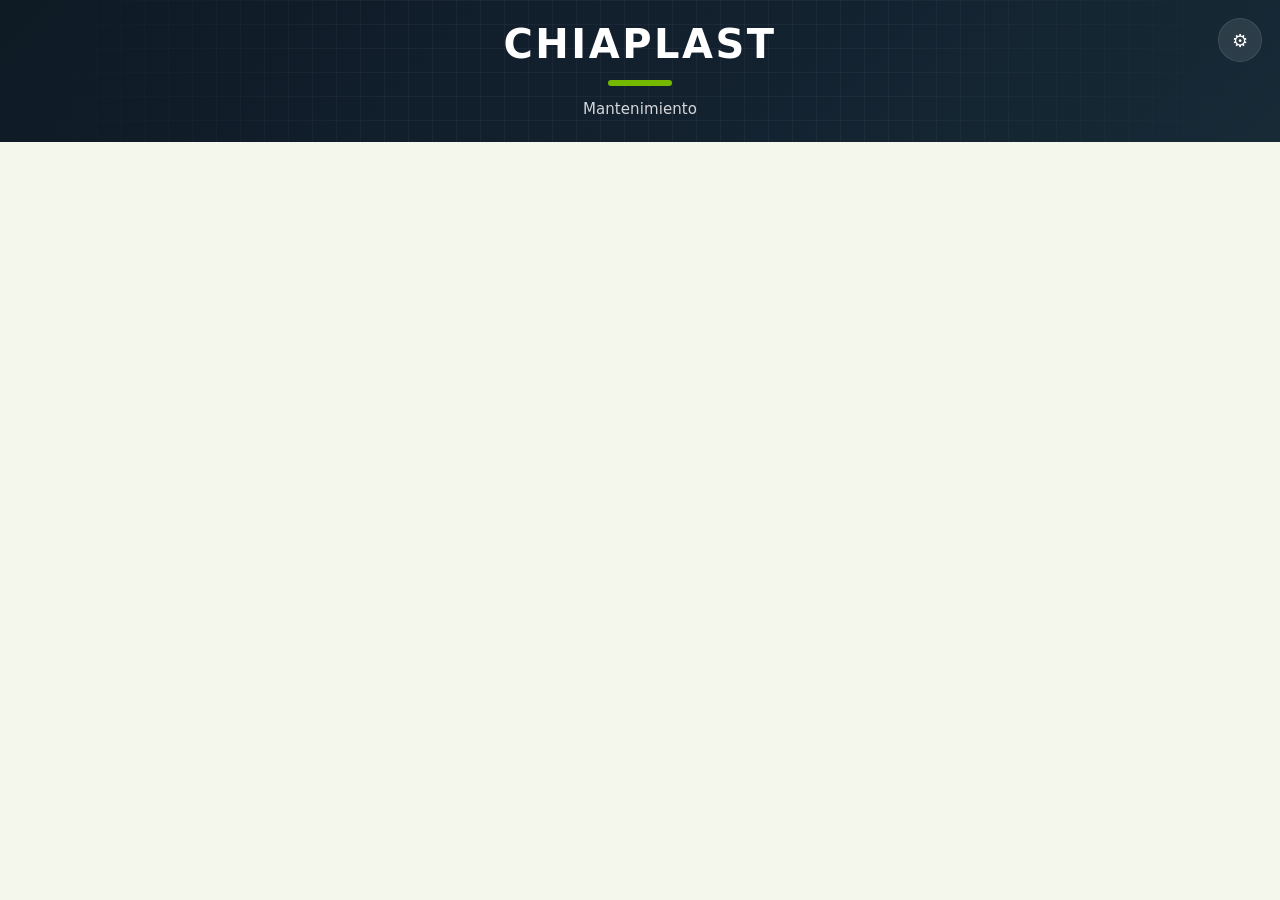
==== commit 9eef1bd2: "Tema Verde planta: barra superior y menú lateral - Menú lateral de arriba a abajo en var(--steel): 2" ====
--- a/www/index.html
+++ b/www/index.html
@@ -12,20 +12,23 @@
 <div class="app">
 <header class="app-topbar" aria-label="Barra de estado Chiaplast">
   <button class="brand" type="button" onclick="go('menu')" aria-label="Ir al centro de control">
-    <span class="brand-mark">C</span><span><b>CHIAPLAST</b><small>MANTENIMIENTO DE PLANTA</small></span>
+    <span class="brand-logo"><img src="img/logo-chiaplast.png" alt="Chiaplast"></span>
   </button>
-  <span class="plant-status"><i></i> DATOS LOCALES · SIN SINCRONIZACIÓN</span>
+  <span class="topbar-title">Mantenimiento de planta</span>
   <div class="topbar-spacer"></div>
   <span class="topbar-clock" id="dashboardClock"></span>
-  <button class="topbar-user" type="button" onclick="go('tools')">⚙ <span id="topbarUser">Técnico</span></button>
+  <button class="topbar-user" type="button" onclick="go('tools')"><span class="topbar-avatar" id="topbarInitials" aria-hidden="true">T</span><span id="topbarUser">Técnico</span></button>
 </header>
 <nav class="app-sidebar" aria-label="Navegación principal">
-  <button type="button" data-nav="menu" onclick="go('menu')"><span>▦</span>Centro de Control</button>
-  <button type="button" onclick="startWorkflow('daily')"><span>☷</span>Recorrido Diario Ext 1 y 2</button>
-  <button type="button" data-nav="preventive" onclick="startWorkflow('preventive')"><span>◷</span>Generar Reporte MTTO preventivo</button>
-  <button type="button" data-nav="kanban" onclick="go('kanban')"><span>▥</span>Planificación &amp; Kanban</button>
-  <button type="button" data-nav="notes" onclick="go('notes')"><span>▤</span>Bitácora &amp; Historial</button>
-  <button class="sidebar-bottom" type="button" onclick="go('tools')"><span>⚙</span>Ajustes / Configuración</button>
+  <span class="sidebar-logo"><img src="img/logo-chiaplast.png" alt="Chiaplast"></span>
+  <button type="button" data-nav="menu" onclick="go('menu')"><svg aria-hidden="true" viewBox="0 0 24 24" fill="none" stroke="currentColor" stroke-width="1.9" stroke-linecap="round" stroke-linejoin="round"><path d="M4 4h6v6H4zM14 4h6v6h-6zM4 14h6v6H4zM14 14h6v6h-6z"/></svg>Centro de Control</button>
+  <button type="button" onclick="startWorkflow('daily')"><svg aria-hidden="true" viewBox="0 0 24 24" fill="none" stroke="currentColor" stroke-width="1.9" stroke-linecap="round" stroke-linejoin="round"><path d="M9 3h6v4H9zM15 5h3v16H6V5h3M9 14l2 2 4-4"/></svg>Recorrido diario</button>
+  <button type="button" data-nav="preventive" onclick="startWorkflow('preventive')"><svg aria-hidden="true" viewBox="0 0 24 24" fill="none" stroke="currentColor" stroke-width="1.9" stroke-linecap="round" stroke-linejoin="round"><path d="M14.7 6.3a4 4 0 0 0-5.4 5.4L3 18l3 3 6.3-6.3a4 4 0 0 0 5.4-5.4l-2.5 2.5-2.4-.6-.6-2.4z"/></svg>Preventivo</button>
+  <button type="button" data-nav="weeklyCalendar" onclick="openWeeklyCalendar()"><svg aria-hidden="true" viewBox="0 0 24 24" fill="none" stroke="currentColor" stroke-width="1.9" stroke-linecap="round" stroke-linejoin="round"><path d="M4 6h16v15H4zM16 3v5M8 3v5M4 11h16"/></svg>Calendario semanal</button>
+  <button type="button" data-nav="kanban" onclick="go('kanban')"><svg aria-hidden="true" viewBox="0 0 24 24" fill="none" stroke="currentColor" stroke-width="1.9" stroke-linecap="round" stroke-linejoin="round"><path d="M4 4h5v16H4zM11 4h4v10h-4zM17 4h3v13h-3z"/></svg>Kanban</button>
+  <button type="button" data-nav="notes" onclick="go('notes')"><svg aria-hidden="true" viewBox="0 0 24 24" fill="none" stroke="currentColor" stroke-width="1.9" stroke-linecap="round" stroke-linejoin="round"><path d="M5 4h14v17H5zM9 4v17M12 9h4M12 13h4"/></svg>Bitácora</button>
+  <span class="sidebar-status"><i aria-hidden="true"></i>Datos locales</span>
+  <button class="sidebar-bottom" type="button" onclick="go('tools')"><svg aria-hidden="true" viewBox="0 0 24 24" fill="none" stroke="currentColor" stroke-width="1.9" stroke-linecap="round" stroke-linejoin="round"><path d="M4 7h9M17 7h3M4 17h3M11 17h9M15 5v4M9 15v4"/></svg>Ajustes</button>
 </nav>
 
 <!-- Splash -->
@@ -72,6 +75,7 @@
         <button class="dashboard-area" onclick="openNotes()"><b><i>04</i><em>Bitácora local</em></b><strong>Notas técnicas y evidencias</strong><small>Notas de intervención y fotografías</small><span>Abrir notas →</span></button>
         <button class="dashboard-area" onclick="openSpecialWorks()"><b><i>05</i><em id="specialWorkCount">0 pendientes</em></b><strong>Trabajos especiales</strong><small>Órdenes pendientes y formatos de término</small><span>Ver trabajos →</span></button>
         <button class="dashboard-area" onclick="openPreventiveDrafts()"><b><i>06</i><em id="preventiveDraftCount">0 en curso</em></b><strong>Preventivos en curso</strong><small>Retomar, continuar o eliminar formatos guardados</small><span>Ver preventivos →</span></button>
+        <button class="dashboard-area" onclick="openWeeklyCalendar()"><b><i>07</i><em>Lunes a domingo</em></b><strong>Calendario semanal</strong><small>Programa qué máquinas se atienden cada día de la semana</small><span>Abrir calendario →</span></button>
       </div>
     </section>
     <section class="dashboard-panel" style="margin-top:18px">
@@ -109,8 +113,9 @@
       <button class="area" onclick="choosePreventiveArea('Extrusión 1','E1')"><b>E1</b><span>Extrusión 1</span></button>
       <button class="area" onclick="choosePreventiveArea('Extrusión 2','E2')"><b>E2</b><span>Extrusión 2</span></button>
       <button class="area" onclick="choosePreventiveArea('CAM','CAM')"><b>CAM</b><span>CAM</span></button>
+      <button class="area" onclick="choosePreventiveArea('IMP','IMP')"><b>IMP</b><span>IMP</span></button>
       <button class="area" onclick="choosePreventiveArea('DIM','DIM')"><b>DIM</b><span>DIM</span></button>
-      <button class="area wide" onclick="choosePreventiveArea('BSL','BSL')"><b>BSL</b><span>BSL</span></button>
+      <button class="area" onclick="choosePreventiveArea('BSL','BSL')"><b>BSL</b><span>BSL</span></button>
     </div>
   </div>
 </section>
@@ -136,8 +141,9 @@
       <button class="area" onclick="chooseDailyArea('Extrusión 1','E1AREA')"><b>E1</b><span>Extrusión 1</span></button>
       <button class="area" onclick="chooseDailyArea('Extrusión 2','E2AREA')"><b>E2</b><span>Extrusión 2</span></button>
       <button class="area" onclick="chooseDailyArea('CAM','CAM')"><b>CAM</b><span>CAM</span></button>
+      <button class="area" onclick="chooseDailyArea('IMP','IMP')"><b>IMP</b><span>IMP</span></button>
       <button class="area" onclick="chooseDailyArea('DIM','DIM')"><b>DIM</b><span>DIM</span></button>
-      <button class="area wide" onclick="chooseDailyArea('BSL','BSL')"><b>BSL</b><span>BSL</span></button>
+      <button class="area" onclick="chooseDailyArea('BSL','BSL')"><b>BSL</b><span>BSL</span></button>
     </div>
   </div>
 </section>
@@ -456,6 +462,15 @@
   </div>
 </section>
 
+<!-- Calendario semanal de mantenimiento (weekly.js) -->
+<section id="weeklyCalendar" class="screen">
+  <header class="bar">
+    <button class="iconbtn" onclick="history.back()" aria-label="Atrás">‹</button>
+    <h1>Calendario semanal<small>Máquinas programadas de lunes a domingo</small></h1>
+  </header>
+  <div class="body wk-body"><div id="wkRoot"></div></div>
+</section>
+
 <section id="preventiveCalendar" class="screen">
   <header class="bar">
     <button class="iconbtn" onclick="go('menu')" aria-label="Atrás">‹</button>
@@ -520,7 +535,7 @@
   <div class="body">
     <div class="card"><h2 style="margin-top:0">Nueva nota</h2>
       <div class="f"><label for="noteTitle">Título</label><input id="noteTitle" maxlength="120" placeholder="Ej. Fuga de aceite en reductor"></div>
-      <div class="two"><div class="f"><label for="noteArea">Apartado</label><select id="noteArea"><option value="General">General</option><option value="Extrusión 1">Extrusión 1</option><option value="Extrusión 2">Extrusión 2</option><option value="CAM">CAM</option><option value="DIM">DIM</option><option value="BSL">BSL</option><option value="Chequeo diario">Chequeo diario</option><option value="Recordatorios">Recordatorios</option><option value="Kanban">Kanban</option><option value="Otro">Otro</option></select></div><div class="f"><label for="noteMachine">Máquina / referencia</label><input id="noteMachine" maxlength="80" placeholder="Ej. BM-3"></div></div>
+      <div class="two"><div class="f"><label for="noteArea">Apartado</label><select id="noteArea"><option value="General">General</option><option value="Extrusión 1">Extrusión 1</option><option value="Extrusión 2">Extrusión 2</option><option value="CAM">CAM</option><option value="IMP">IMP</option><option value="DIM">DIM</option><option value="BSL">BSL</option><option value="Chequeo diario">Chequeo diario</option><option value="Recordatorios">Recordatorios</option><option value="Kanban">Kanban</option><option value="Otro">Otro</option></select></div><div class="f"><label for="noteMachine">Máquina / referencia</label><input id="noteMachine" maxlength="80" placeholder="Ej. BM-3"></div></div>
       <div class="f"><label for="noteText">Nota / observaciones</label><textarea id="noteText" rows="4" maxlength="3000" placeholder="Describe el hallazgo, trabajo realizado o pendiente…"></textarea></div>
       <div class="f"><label>Fotografías (máximo 5 por nota)</label><div class="two"><button class="btn btn-s" type="button" onclick="captureNotePhoto()">Tomar fotografía</button><button class="btn btn-s" type="button" onclick="pickNotePhoto()">Adjuntar imagen</button></div><input id="notePhotos" style="display:none" type="file" accept="image/*" capture="environment" multiple onchange="previewNotePhotos(this)"><small class="muted">En la APK se usa la cámara o el selector de Android. Las evidencias quedan en este dispositivo.</small></div>
       <div id="notePhotoPreview" class="photo-preview"></div>
@@ -563,7 +578,7 @@
       <div class="section-heading"><h2 id="specialFormTitle">Nueva orden especial</h2><span id="specialFormStatus">BORRADOR</span></div>
       <input id="specialId" type="hidden">
       <div class="two">
-        <div class="f"><label for="specialArea">Área</label><select id="specialArea" onchange="specialAreaChanged()"><option value="">Seleccionar área</option><option value="E1">Extrusión 1</option><option value="E2">Extrusión 2</option><option value="CAM">CAM</option><option value="DIM">DIM</option><option value="BSL">BSL</option></select></div>
+        <div class="f"><label for="specialArea">Área</label><select id="specialArea" onchange="specialAreaChanged()"><option value="">Seleccionar área</option><option value="E1">Extrusión 1</option><option value="E2">Extrusión 2</option><option value="CAM">CAM</option><option value="IMP">IMP</option><option value="DIM">DIM</option><option value="BSL">BSL</option></select></div>
         <div class="f"><label for="specialMachine">Máquina / equipo</label><select id="specialMachine"><option value="">Seleccionar máquina</option></select></div>
       </div>
       <div class="f"><label>Actividades por hacer</label><div id="specialActivitiesToDoList" class="special-repeat-list"></div><button class="btn btn-s" type="button" onclick="specialAddItem('activitiesToDo')">＋ Agregar actividad por hacer</button></div>
@@ -601,6 +616,7 @@
 <script src="js/preventive.js"></script>
 <script src="js/daily.js"></script>
 <script src="js/state.js"></script>
+<script src="js/weekly.js"></script>
 <script src="js/app.js"></script>
 </body>
 </html>
--- a/www/css/main.css
+++ b/www/css/main.css
@@ -6,32 +6,32 @@
 /* 1. Tokens globales: tema claro */
 :root{
   color-scheme:light;
-  --bg:#f1f4f6;
-  --surface:#ffffff;
+  --bg:#F3F7EC;
+  --surface:#FFFFFF;
   --surface-2:#f5f8fa;
   --surface-3:#eaf0f4;
-  --ink:#172b3a;
-  --muted:#526574;
-  --line:#d5dfe6;
-  --steel:#172b3a;
-  --steel-2:#213b4c;
-  --steel-3:#0d1b25;
-  --accent:#23865a;
+  --ink:#10301A;
+  --muted:#4A6450;
+  --line:#E1EADA;
+  --steel:#0E3B1C;
+  --steel-2:#1A4D2A;
+  --steel-3:#0A2C14;
+  --accent:#74B800;
   --accent-2:#176b45;
-  --accent-hover:#36a873;
-  --accent-ink:#17212a;
-  --focus:#1769aa;
+  --accent-hover:#86C81A;
+  --accent-ink:#0F2A08;
+  --focus:#0073BC;
   --ok:#146b42;
   --ok-soft:#e0f3e8;
   --err:#a51f1a;
   --err-soft:#fbe8e7;
   --alert:#176b45;
   --alert-soft:#e0f3e8;
-  --pending:#526574;
-  --pending-soft:#eaf0f4;
-  --chip:#eaf0f4;
-  --shadow:0 8px 24px rgba(23,43,58,.07);
-  --shadow-raised:0 14px 32px rgba(23,43,58,.12);
+  --pending:#4A6450;
+  --pending-soft:#EEF3E8;
+  --chip:#F3F7EC;
+  --shadow:0 8px 24px rgba(16,48,26,.07);
+  --shadow-raised:0 14px 32px rgba(16,48,26,.12);
   --r:12px;
   --radius-sm:8px;
   --radius-md:10px;
@@ -67,8 +67,8 @@
   --ease-enter:cubic-bezier(.0,.0,.2,1);
   --ease-exit:cubic-bezier(.4,.0,1,1);
   --transition-ui:200ms var(--ease-standard);
-  --flow-daily:#246b9b;
-  --flow-daily-soft:#e6f1f8;
+  --flow-daily:#0073BC;
+  --flow-daily-soft:#E3F1FB;
   --flow-preventive:#176b45;
   --flow-preventive-soft:#e0f3e8;
   --flow-special:#684c91;
@@ -79,6 +79,13 @@
   --flow-notes-soft:#e7f2f0;
   --flow-reminders:#176b45;
   --flow-reminders-soft:#e0f3e8;
+  --brand-blue:#0073BC;
+  --brand-blue-soft:#E3F1FB;
+  --brand-lime-soft:#EDF6DD;
+  --shell-ink:#CFE0C8;
+  --shell-ink-soft:#B8D99A;
+  /* Texto o ícono "verde" sobre fondo claro: la lima no da 4.5:1 sobre blanco. */
+  --accent-text:#3D6200;
   --st:env(safe-area-inset-top,0px);
   --sb:env(safe-area-inset-bottom,0px);
 }
@@ -97,10 +104,11 @@
     --steel:#0e1922;
     --steel-2:#192a36;
     --steel-3:#09131b;
-    --accent:#55bd87;
+    --accent:#8FD12A;
+    --accent-text:#8FD12A;
     --accent-2:#319768;
     --accent-hover:#79d3a5;
-    --accent-ink:#171d22;
+    --accent-ink:#0F2A08;
     --focus:#91caff;
     --ok:#6bd69b;
     --ok-soft:#183d30;
@@ -133,8 +141,8 @@
   color-scheme:dark;
   --bg:#101820;--surface:#18232d;--surface-2:#202e39;--surface-3:#293a46;
   --ink:#f0f4f7;--muted:#b0bec8;--line:#3b4b57;--steel:#0e1922;
-  --steel-2:#192a36;--steel-3:#09131b;--accent:#55bd87;--accent-2:#319768;
-  --accent-hover:#79d3a5;--accent-ink:#171d22;--focus:#91caff;
+  --steel-2:#192a36;--steel-3:#09131b;--accent:#8FD12A;--accent-2:#319768;
+  --accent-hover:#79d3a5;--accent-ink:#0F2A08;--accent-text:#8FD12A;--focus:#91caff;
   --ok:#6bd69b;--ok-soft:#183d30;--err:#ff938b;--err-soft:#482624;
   --alert:#6bd69b;--alert-soft:#183d30;--pending:#c0cbd3;--pending-soft:#293944;
   --chip:#263641;--shadow:0 8px 24px rgba(0,0,0,.22);
@@ -148,20 +156,22 @@
 }
 [data-theme="light"]{
   color-scheme:light;
-  --bg:#f1f4f6;--surface:#ffffff;--surface-2:#f5f8fa;--surface-3:#eaf0f4;
-  --ink:#172b3a;--muted:#526574;--line:#d5dfe6;--steel:#172b3a;
-  --steel-2:#213b4c;--steel-3:#0d1b25;--accent:#23865a;--accent-2:#176b45;
-  --accent-hover:#36a873;--accent-ink:#17212a;--focus:#1769aa;
+  --bg:#F3F7EC;--surface:#FFFFFF;--surface-2:#f5f8fa;--surface-3:#eaf0f4;
+  --ink:#10301A;--muted:#4A6450;--line:#E1EADA;--steel:#0E3B1C;
+  --steel-2:#1A4D2A;--steel-3:#0A2C14;--accent:#74B800;--accent-2:#176b45;
+  --accent-hover:#86C81A;--accent-ink:#0F2A08;--focus:#0073BC;
   --ok:#146b42;--ok-soft:#e0f3e8;--err:#a51f1a;--err-soft:#fbe8e7;
-  --alert:#176b45;--alert-soft:#e0f3e8;--pending:#526574;--pending-soft:#eaf0f4;
-  --chip:#eaf0f4;--shadow:0 8px 24px rgba(23,43,58,.07);
-  --shadow-raised:0 14px 32px rgba(23,43,58,.12);
-  --flow-daily:#246b9b;--flow-daily-soft:#e6f1f8;
+  --alert:#176b45;--alert-soft:#e0f3e8;--pending:#4A6450;--pending-soft:#EEF3E8;
+  --chip:#F3F7EC;--shadow:0 8px 24px rgba(16,48,26,.07);
+  --shadow-raised:0 14px 32px rgba(16,48,26,.12);
+  --flow-daily:#0073BC;--flow-daily-soft:#E3F1FB;
   --flow-preventive:#176b45;--flow-preventive-soft:#e0f3e8;
   --flow-special:#684c91;--flow-special-soft:#f0eafa;
   --flow-kanban:#3d617a;--flow-kanban-soft:#e8f0f5;
   --flow-notes:#386a68;--flow-notes-soft:#e7f2f0;
   --flow-reminders:#176b45;--flow-reminders-soft:#e0f3e8;
+  --brand-blue:#0073BC;--brand-blue-soft:#E3F1FB;--brand-lime-soft:#EDF6DD;
+  --shell-ink:#CFE0C8;--shell-ink-soft:#B8D99A;--accent-text:#3D6200;
 }
 
 /* 3. Base y navegación */
@@ -446,7 +456,7 @@
 .workflow-primary span{max-width:760px;font-size:14px;line-height:1.45;color:var(--muted)}
 .menu-tools{grid-template-columns:repeat(3,minmax(0,1fr));gap:10px;margin:0 0 22px}
 .menu-tool{display:grid;grid-template-columns:38px minmax(0,1fr);grid-template-rows:auto auto;align-items:center;column-gap:11px;min-height:82px;padding:13px;border:1px solid var(--line);border-left:3px solid var(--accent);border-radius:12px;background:var(--surface);color:var(--ink);box-shadow:none;text-align:left}
-.menu-tool .mi{grid-row:1 / span 2;width:34px;height:34px;display:grid;place-items:center;border-radius:8px;background:var(--steel);color:var(--accent);font:700 13px ui-monospace,SFMono-Regular,Consolas,monospace;letter-spacing:.04em}
+.menu-tool .mi{grid-row:1 / span 2;width:34px;height:34px;display:grid;place-items:center;border-radius:8px;background:var(--steel);color:var(--accent);font-size:13px;font-weight:700;letter-spacing:.04em}
 .menu-tool>span:not(.mi){font-size:14px;line-height:1.25;font-weight:750}
 .menu-tool small{grid-column:2;font-size:11px;line-height:1.35;color:var(--muted);font-weight:500}
 .context-actions{display:grid;grid-template-columns:repeat(3,minmax(0,1fr));gap:8px;margin:0 0 12px}
@@ -492,19 +502,28 @@
 /* Modal .helpm/.helpbox: estilos base definidos en la sección 6. */
 /* Tablet control-room interface */
 .app-topbar,.app-sidebar{display:none}
-.app.has-chrome .app-topbar{position:absolute;z-index:12;inset:0 0 auto;height:64px;padding:0 18px;background:var(--steel);color:#fff;display:flex;align-items:center;gap:16px}
-.brand{display:flex;align-items:center;gap:10px;color:#fff;text-align:left;padding:0}
-.brand-mark{width:28px;height:28px;display:grid;place-items:center;background:var(--accent);color:var(--steel);font-weight:900}
-.brand b,.brand small{display:block}.brand b{font-size:15px;letter-spacing:.04em}.brand small{font-size:10px;letter-spacing:.1em;color:var(--muted)}
-.plant-status,.topbar-clock,.topbar-user{font:700 12px ui-monospace,SFMono-Regular,Consolas,monospace;letter-spacing:.04em}
-.plant-status{padding:6px 8px;background:var(--steel-3)}.plant-status i{display:inline-block;width:7px;height:7px;border-radius:50%;background:var(--ok);margin-right:5px}
-.topbar-spacer{flex:1}.topbar-clock{color:var(--muted)}.topbar-user{padding:8px 10px;background:var(--steel-3);color:#fff;border-radius:4px}
-.app.has-chrome .app-sidebar{position:absolute;z-index:11;inset:64px auto 0 0;width:208px;padding:16px 10px;background:#fff;border-right:1px solid var(--line);display:flex;flex-direction:column;gap:7px}
-.app-sidebar button{display:flex;align-items:center;gap:10px;width:100%;min-height:46px;padding:10px 11px;text-align:left;color:var(--ink);font-size:14px;font-weight:700;border-radius:6px}
-.app-sidebar button span{width:20px;font-size:17px;text-align:center;flex:none}
-.app-sidebar button:hover,.app-sidebar button.active{background:var(--steel);color:white}
-.app-sidebar .sidebar-bottom{margin-top:auto;border-top:1px solid var(--line);border-radius:0}
-.app.has-chrome .screen{top:64px;left:208px;right:0;bottom:0}
+/* Menú lateral de arriba a abajo (248 px; 208 px entre 700 y 979 px) y barra superior clara a su
+   derecha (72 px). En celular (< 700 px) el menú se oculta y la barra es verde oscuro con el logo. */
+.app{--shell-w:248px;--shell-h:72px}
+.app.has-chrome .app-topbar{position:absolute;z-index:12;top:0;right:0;left:var(--shell-w);height:var(--shell-h);padding:0 32px;background:var(--bg);color:var(--ink);border-bottom:1px solid var(--line);display:flex;align-items:center;gap:18px}
+.brand{display:none;align-items:center;color:#fff;text-align:left;padding:0}
+.brand-logo{flex:none;height:36px;display:flex;align-items:center;padding:3px 8px;border-radius:10px;background:#fff}
+.brand-logo img{display:block;height:30px;width:auto}
+.topbar-title{font-size:15px;font-weight:600;color:var(--muted);white-space:nowrap;overflow:hidden;text-overflow:ellipsis;min-width:0}
+.topbar-spacer{flex:1}
+.topbar-clock{font-size:14px;font-weight:500;color:var(--muted);white-space:nowrap}
+.topbar-user{flex:none;height:44px;display:flex;align-items:center;gap:10px;padding:0 14px 0 6px;border-radius:14px;border:1px solid var(--line);background:var(--surface);color:var(--ink);font-size:14px;font-weight:600}
+.topbar-avatar{flex:none;width:32px;height:32px;display:flex;align-items:center;justify-content:center;border-radius:50%;background:var(--steel);color:#fff;font-size:12px;font-weight:700}
+.app.has-chrome .app-sidebar{position:absolute;z-index:13;inset:0 auto 0 0;width:var(--shell-w);padding:20px 14px;background:var(--steel);display:flex;flex-direction:column;gap:4px;overflow-y:auto}
+.sidebar-logo{flex:none;height:56px;margin:0 2px 20px;padding:8px 12px;display:flex;align-items:center;justify-content:center;border-radius:14px;background:#fff}
+.sidebar-logo img{display:block;height:38px;width:auto;max-width:100%}
+.app-sidebar button{display:flex;align-items:center;gap:12px;width:100%;min-height:48px;padding:0 14px;text-align:left;color:var(--shell-ink);font-size:15px;font-weight:600;line-height:1.2;border-radius:12px}
+.app-sidebar button svg{flex:none;width:20px;height:20px}
+.app-sidebar button:hover{background:rgba(255,255,255,.08)}
+.app-sidebar button.active{background:var(--accent);color:var(--accent-ink);font-weight:700}
+.sidebar-status{margin-top:auto;display:flex;align-items:center;gap:8px;padding:10px 14px;font-size:13px;font-weight:700;color:var(--shell-ink-soft)}
+.sidebar-status i{flex:none;width:8px;height:8px;border-radius:50%;background:var(--accent)}
+.app.has-chrome .screen{top:var(--shell-h);left:var(--shell-w);right:0;bottom:0}
 .app.has-chrome .screen>.body{width:100%;max-width:none;margin:0;padding:20px 24px 28px}
 .app.has-chrome .screen>.bar{min-height:60px;padding:10px 20px}
 .app.has-chrome .screen>.bar h1{font-size:20px}
@@ -519,19 +538,19 @@
 .app.has-chrome #menu>.body{background:var(--bg)}
 .dashboard-heading,.section-heading{display:flex;justify-content:space-between;align-items:center;gap:12px}
 .dashboard-heading{margin:0 0 16px;padding:0 0 14px;border-bottom:1px solid var(--line)}
-.eyebrow{font:12px ui-monospace,SFMono-Regular,Consolas,monospace;letter-spacing:.1em;color:var(--muted)}
+.eyebrow{font-size:12px;font-weight:600;letter-spacing:.06em;text-transform:uppercase;color:var(--muted)}
 .dashboard-heading h2,.section-heading h2{font-size:22px;line-height:1.25;margin:4px 0 0;color:var(--ink)}
 .dashboard-actions{display:flex;gap:7px}
 .dashboard-actions .btn{min-height:46px;padding:0 14px;font-size:15px;white-space:nowrap}
 .dashboard-metrics{display:grid;grid-template-columns:repeat(4,minmax(0,1fr));gap:8px;margin-bottom:14px}
 .metric{min-width:0;padding:14px;background:var(--surface);border:1px solid var(--line)}
-.metric>span,.metric>small{display:block;color:var(--muted);font:12px ui-monospace,SFMono-Regular,Consolas,monospace;letter-spacing:.03em}
+.metric>span,.metric>small{display:block;color:var(--muted);font-size:12px;font-weight:600;letter-spacing:.03em}
 .metric>b{display:block;margin:7px 0 5px;color:var(--ink);font-size:30px;line-height:1}
 .metric>small{font-size:13px;letter-spacing:0}
 .dashboard-section,.dashboard-panel{min-width:0;background:var(--surface);border:1px solid var(--line);padding:16px;margin-bottom:16px}
 .section-heading{margin-bottom:8px}
 .section-heading h2{font-size:18px;margin:0}
-.section-heading>span{color:var(--muted);font:12px ui-monospace,SFMono-Regular,Consolas,monospace}
+.section-heading>span{color:var(--muted);font-size:12px;font-weight:600;letter-spacing:.06em}
 .dashboard-areas{display:grid;grid-template-columns:repeat(5,minmax(0,1fr));gap:10px}
 .dashboard-area{display:flex;flex-direction:column;align-items:stretch;gap:8px;min-width:0;min-height:150px;padding:13px;text-align:left;background:var(--surface);border:1px solid var(--line);color:var(--ink)}
 .dashboard-area>b{display:flex;align-items:center;justify-content:space-between;gap:3px}
@@ -554,7 +573,7 @@
 .workspace-tabs{display:flex;align-items:center;gap:5px;flex-wrap:wrap;margin-bottom:12px;padding:6px;background:var(--chip)}
 .workspace-tabs button{min-height:32px;padding:0 10px;background:transparent;color:var(--ink);font-size:10px;font-weight:700}
 .workspace-tabs button.selected{background:var(--steel);color:white}
-.workspace-count{margin-left:auto;color:var(--muted);font:9px ui-monospace,SFMono-Regular,Consolas,monospace}
+.workspace-count{margin-left:auto;color:var(--muted);font-size:12px;font-weight:600}
 .notes-history{margin-top:20px;padding:14px;background:var(--surface);border:1px solid var(--line)}
 @media(min-width:1000px){
   .app.has-chrome .screen>.body{padding:22px 28px 30px}
@@ -563,17 +582,21 @@
   .dashboard-area{min-height:145px;padding:11px}
   .dashboard-panel{padding:12px}
 }
+@media(max-width:979px){.app{--shell-w:208px}.app.has-chrome .app-sidebar{padding:20px 10px}.app-sidebar button{gap:10px;padding:0 10px;font-size:14px}.sidebar-status{padding:10px}}
 @media(max-width:900px){
-  .app.has-chrome .app-sidebar{width:184px}
-  .app.has-chrome .screen{left:184px}
   .dashboard-metrics{grid-template-columns:repeat(2,minmax(0,1fr))}
   .dashboard-areas{grid-template-columns:repeat(3,minmax(0,1fr))}
   .dashboard-area{min-height:140px;padding:10px}
 }
 @media(max-width:699px){
-  .app.has-chrome .app-topbar{height:54px;padding:0 12px}
+  .app{--shell-w:0px;--shell-h:54px}
+  .app.has-chrome .app-topbar{gap:10px;padding:0 12px;background:var(--steel);color:#fff;border-bottom:0}
   .app.has-chrome .app-sidebar{display:none}
-  .app.has-chrome .screen{top:54px;left:0}
+  .brand{display:flex}
+  .topbar-title{color:#fff;font-size:14px}
+  .topbar-clock{color:var(--shell-ink);font-size:13px}
+  .topbar-user{height:44px;padding:0 6px;gap:0}
+  .topbar-user #topbarUser{position:absolute;width:1px;height:1px;overflow:hidden;clip:rect(0 0 0 0);white-space:nowrap}
   .dashboard-heading{align-items:flex-start;flex-direction:column}
   .dashboard-actions{width:100%}  .dashboard-actions .btn{flex:1;min-height:48px;padding:8px 10px;font-size:14px;white-space:normal}
   .dashboard-metrics{grid-template-columns:repeat(2,minmax(0,1fr))}
@@ -583,8 +606,8 @@
   .dashboard-areas{grid-template-columns:repeat(2,minmax(0,1fr))}
   .dashboard-lower{grid-template-columns:1fr}
   .workspace-count{margin-left:0}
-  .plant-status{display:none}
-}
+}
+@media(max-width:430px){.app.has-chrome .topbar-title{display:none}}
 /* ===== Refacciones utilizadas en mantenimiento preventivo ===== */
 .parts-card{margin:0 0 16px;border:1px solid var(--line);border-radius:12px;background:var(--surface);overflow:hidden}
 .parts-card>summary{display:flex;align-items:center;justify-content:space-between;gap:12px;padding:14px 16px;cursor:pointer;list-style:none}
@@ -613,7 +636,7 @@
 .pm-entry{width:100%;margin:0 0 14px;display:flex;align-items:center;gap:14px;text-align:left;padding:16px 18px;border-radius:12px;background:var(--steel-2);color:#fff;border:1px solid rgba(255,255,255,.08);box-shadow:var(--shadow)}
 .pm-entry b{display:block;font-size:18px}
 .pm-entry small{display:block;opacity:.75;font-size:14px;margin-top:2px}
-.pm-entry i{margin-left:auto;font-style:normal;font-size:22px;color:var(--accent)}
+.pm-entry i{margin-left:auto;font-style:normal;font-size:22px;color:var(--accent-text)}
 .pm-toolbar{display:flex;flex-wrap:wrap;align-items:center;gap:10px 14px;margin-bottom:14px}
 .pm-month{display:flex;align-items:center;gap:6px}
 .pm-month button{width:42px;height:42px;border-radius:10px;background:var(--chip);border:1px solid var(--line);font-size:20px;font-weight:800}
@@ -631,7 +654,7 @@
 .pm-zone{background:var(--surface);border:1px solid var(--line);border-radius:12px;padding:12px;min-width:0}
 .pm-zone-head{display:flex;justify-content:space-between;align-items:baseline;margin-bottom:10px}
 .pm-zone-head h3{margin:0;font-size:20px;font-style:italic;letter-spacing:.02em}
-.pm-zone-head span{font:12px ui-monospace,SFMono-Regular,Consolas,monospace;color:var(--muted)}
+.pm-zone-head span{font-size:12px;font-weight:600;color:var(--muted)}
 .pm-scroll{overflow-x:auto;-webkit-overflow-scrolling:touch;padding-bottom:2px}
 .pm-grid{display:grid;gap:6px;grid-template-columns:repeat(var(--cols),minmax(58px,1fr))}
 .pm-cell{position:relative;min-height:58px;padding:6px 2px;border:1px solid var(--line);border-radius:8px;background:var(--bg);color:var(--ink);font-size:11px;font-weight:800;display:flex;flex-direction:column;align-items:center;justify-content:center;gap:2px;text-align:center;overflow-wrap:anywhere;line-height:1.15}
@@ -647,7 +670,7 @@
 .pm-stats{margin-top:22px}
 .pm-kpis{display:grid;grid-template-columns:repeat(4,minmax(0,1fr));gap:10px;margin-bottom:14px}
 .pm-kpi{background:var(--surface);border:1px solid var(--line);border-radius:12px;padding:14px;min-width:0}
-.pm-kpi span{display:block;font:12px ui-monospace,SFMono-Regular,Consolas,monospace;color:var(--muted)}
+.pm-kpi span{display:block;font-size:12px;font-weight:600;letter-spacing:.06em;color:var(--muted)}
 .pm-kpi b{display:block;font-size:30px;line-height:1;margin:7px 0 4px}
 .pm-kpi small{color:var(--muted);font-size:13px}
 .pm-panels{display:grid;gap:14px;align-items:start;grid-template-columns:repeat(2,minmax(0,1fr))}
@@ -679,7 +702,7 @@
   .pm-summary small{display:none}
 }
 
-.dashboard-tools{grid-template-columns:repeat(auto-fit,minmax(230px,1fr))}.dashboard-tools .dashboard-area{min-height:155px}.dashboard-tools .dashboard-area em{font-size:11px;font-style:normal;color:var(--accent);text-align:right}.special-repeat-list{display:grid;gap:8px}.special-repeat-row{display:grid;grid-template-columns:minmax(0,1fr) auto;gap:8px;align-items:start}.special-repeat-row textarea,.special-repeat-row input{width:100%;min-width:0}.special-repeat-row .btn{min-height:40px;padding:0 12px}
+.dashboard-tools{grid-template-columns:repeat(auto-fit,minmax(230px,1fr))}.dashboard-tools .dashboard-area{min-height:155px}.dashboard-tools .dashboard-area em{font-size:11px;font-style:normal;color:var(--accent-text);text-align:right}.special-repeat-list{display:grid;gap:8px}.special-repeat-row{display:grid;grid-template-columns:minmax(0,1fr) auto;gap:8px;align-items:start}.special-repeat-row textarea,.special-repeat-row input{width:100%;min-width:0}.special-repeat-row .btn{min-height:40px;padding:0 12px}
 
 
 /* =========================================================
@@ -696,7 +719,7 @@
 .form-progress .steps div{height:4px;background:var(--line)}
 .form-progress .steps div.on{background:var(--accent)}
 .form-progress .steps-l{display:flex;justify-content:space-between;padding:5px 0 0;font-size:10px;letter-spacing:.04em}
-.form-progress .steps-l .current{color:var(--accent);font-weight:800}
+.form-progress .steps-l .current{color:var(--accent-text);font-weight:800}
 .form-screen>.form-body,.confirm-screen>.confirm-body{width:100%;max-width:1100px;margin:0 auto;padding:16px 16px calc(24px + var(--sb));}
 .form-section{margin:0 0 18px;min-width:0}
 .form-section-heading{display:flex;align-items:center;gap:10px;margin:0 0 9px}
@@ -868,3 +891,124 @@
 .status-pill.waiting{background:#e6f3eb;color:#176b45}
 .release-format-card{margin-bottom:16px}
 @media(max-width:700px){.preventive-status-top{align-items:flex-start;flex-direction:column}}
+
+/* 9. Calendario semanal de mantenimiento (weekly.js). Prefijo .wk- para no afectar otras pantallas.
+   Un solo DOM: en tablet/PC (>= 768 px) semana a la izquierda y máquinas a la derecha;
+   en celular, máquinas arriba, días apilados y botón PDF fijo abajo. */
+#weeklyCalendar>.body.wk-body{background:#F3F7EC;color:#10301A}
+.wk{--wk-item-h:84px;display:grid;grid-template-columns:minmax(0,1fr) 280px;grid-template-areas:"strip side" "week side" "pdf side";gap:16px 18px;align-items:start;color:#10301A}
+.wk button:focus-visible{outline:3px solid #0080D0;outline-offset:2px}
+.wk-strip{grid-area:strip;display:flex;align-items:center;gap:16px;min-height:96px;padding:12px 16px 12px 12px;border-radius:22px;background:#74B800;color:#0F2A08}
+.wk-logo{flex:none;height:64px;display:flex;align-items:center;padding:6px 10px;border-radius:14px;background:#fff}
+.wk-logo img{display:block;height:48px;width:auto}
+.wk-titles{flex:1;min-width:0}
+.wk-title{margin:0;font-size:30px;font-weight:800;line-height:1.05;letter-spacing:-.4px}
+.wk-range{margin:5px 0 0;font-size:15px;font-weight:700;color:#1E3D0A}
+.wk-nav{flex:none;display:flex;gap:8px}
+.wk-navbtn{width:48px;height:48px;display:flex;align-items:center;justify-content:center;border-radius:14px;border:1.5px solid rgba(15,42,8,.35);background:rgba(255,255,255,.28);color:#0F2A08}
+.wk-today{min-height:48px;padding:0 18px;border-radius:14px;background:#fff;color:#2F5A00;font-size:17px;font-weight:800}
+.wk-week{grid-area:week;min-width:0;display:grid;grid-template-columns:repeat(7,minmax(92px,1fr));gap:8px;padding:12px;overflow-x:auto;border-radius:22px;background:#fff;border:1.5px solid #D6E8C2}
+.wk-day{min-width:0;display:flex;flex-direction:column;border-radius:16px;background:#F7FAF2;border:2px solid #E3EDD6}
+.wk-day.is-today{background:#E3F1FB;border-color:#0080D0}
+.wk.has-sel .wk-day:not(.is-today),.wk.is-dragging .wk-day:not(.is-today){border-style:dashed;border-color:#BFDD8E}
+.wk .wk-day.is-over{background:#EDF6DD;border:2px dashed #74B800}
+.wk-dayhead{display:flex;flex-direction:column;align-items:center;gap:3px;padding:10px 4px 8px}
+.wk-dow{font-size:12px;font-weight:800;letter-spacing:1.2px;color:#4A6450}
+.wk-num{width:40px;height:40px;display:flex;align-items:center;justify-content:center;border-radius:50%;font-size:21px;font-weight:800;color:#10301A}
+.wk-sub{font-size:12px;font-weight:700;color:#4A6450}
+.is-today .wk-num{background:#0073BC;color:#fff}
+.is-today .wk-dow,.is-today .wk-sub{color:#005A93}
+.wk-daybody{display:flex;flex-direction:column;gap:6px;padding:0 4px 6px}
+.wk-place{min-height:44px;padding:0 4px;border-radius:10px;border:2px dashed #74B800;background:#fff;color:#2F5A00;font-size:13px;font-weight:800}
+.wk-items{list-style:none;margin:0;padding:0;display:flex;flex-direction:column;gap:6px;height:calc(var(--wk-slots) * var(--wk-item-h) + (var(--wk-slots) - 1) * 6px);overflow-y:auto;scrollbar-width:thin;scrollbar-color:#A8D461 transparent}
+.wk-item{flex:none;height:var(--wk-item-h);display:grid;grid-template-columns:minmax(0,1fr) 44px;grid-template-rows:44px auto;align-items:center;padding:0 0 6px 7px;border-radius:10px;background:#fff;border:1.5px solid #A8D461}
+.wk-item-area{grid-column:1;grid-row:1;font-size:11px;font-weight:800;letter-spacing:.8px;color:#3D6200}
+.wk-item-name{grid-column:1/3;grid-row:2;align-self:start;padding-right:6px;overflow:hidden;display:-webkit-box;-webkit-line-clamp:2;-webkit-box-orient:vertical;overflow-wrap:break-word;-webkit-hyphens:auto;hyphens:auto;font-size:13px;font-weight:800;line-height:1.2;color:#10301A}
+.wk-remove{grid-column:2;grid-row:1;width:44px;height:44px;display:flex;align-items:center;justify-content:center;border-radius:10px;color:#4A6450}
+.wk-remove svg{width:16px;height:16px}
+.wk-remove:hover{background:#F1F6EA}
+.wk-empty{padding:8px 2px;text-align:center;font-size:13px;font-weight:700;color:#4A6450}
+.wk-side{grid-area:side;align-self:stretch;position:relative;min-height:420px}
+.wk-side-inner{position:absolute;inset:0;display:flex;flex-direction:column;gap:12px}
+.wk-sidehead{flex:none;min-height:96px;display:flex;flex-direction:column;justify-content:center;gap:6px;padding:14px 18px;border-radius:22px;background:#0073BC;color:#fff}
+.wk-sidehead h2{margin:0;font-size:26px;font-weight:800;line-height:1}
+.wk-hint{margin:0;font-size:14px;font-weight:700;color:#fff}
+.wk.has-sel .wk-hint-area,.wk-selhint{display:none}
+.wk-tabs{flex:none;display:grid;grid-template-columns:repeat(3,minmax(0,1fr));gap:4px;padding:4px;border-radius:16px;background:#fff;border:1.5px solid #D6E8C2}
+.wk-tab{min-height:48px;display:flex;flex-direction:column;align-items:center;justify-content:center;gap:2px;border-radius:12px;color:#2F4A35;font-weight:800}
+.wk-tab span{font-size:14px;line-height:1}
+.wk-tab small{font-size:12px;font-weight:700;line-height:1}
+.wk-tab[aria-selected="true"]{background:#0073BC;color:#fff}
+.wk-tiles{flex:1;min-height:0;display:grid;grid-template-columns:repeat(2,minmax(0,1fr));grid-auto-rows:88px;gap:10px;align-content:start;padding-right:4px;overflow-y:auto;scrollbar-width:thin;scrollbar-color:#A8D461 transparent}
+.wk-tile{min-width:0;display:flex;flex-direction:column;justify-content:center;align-items:flex-start;gap:6px;padding:10px 12px;text-align:left;border-radius:16px;background:#fff;border:2px solid #CFE3B4;color:#10301A;cursor:grab}
+.wk-tile:active{cursor:grabbing}
+.wk-tile.is-scheduled{background:#ECEFEA;border-color:#C9D0C6;box-shadow:inset 0 0 0 999px rgba(60,72,62,.03),0 2px 6px rgba(40,52,42,.10)}
+.wk-tile.is-selected{background:#EDF6DD;border-color:#74B800;box-shadow:none}
+.wk-tile-top{width:100%;display:flex;align-items:center;gap:6px;font-size:12px;font-weight:800;letter-spacing:.8px;color:#3D6200}
+.wk-tile-area{flex:1}
+.wk-badge{padding:2px 8px;border-radius:999px;background:#E3F1FB;color:#005A93;font-size:11px;letter-spacing:0;white-space:nowrap}
+.wk-tile-name{max-width:100%;overflow:hidden;display:-webkit-box;-webkit-line-clamp:2;-webkit-box-orient:vertical;overflow-wrap:anywhere;font-size:18px;font-weight:800;line-height:1.1}
+.wk-pdfbar{grid-area:pdf;display:flex;align-items:center;gap:14px;padding:12px 14px 12px 16px;border-radius:22px;background:#fff;border:1.5px solid #D6E8C2}
+.wk-pdficon{flex:none;width:52px;height:52px;display:flex;align-items:center;justify-content:center;border-radius:14px;background:#EDF6DD;color:#3D6200}
+.wk-pdfbar h3{flex:1;margin:0;font-size:20px;font-weight:800}
+.wk-btn-pri{min-height:52px;display:inline-flex;align-items:center;justify-content:center;gap:10px;padding:0 22px;border-radius:16px;background:#0073BC;color:#fff;font-size:17px;font-weight:800}
+.wk-btn-sec{min-height:52px;padding:0 20px;border-radius:16px;border:1.5px solid #CFE3B4;background:#fff;color:#2F4A35;font-size:16px;font-weight:800}
+.wk-backdrop{position:fixed;inset:0;z-index:40;display:flex;align-items:center;justify-content:center;padding:16px;background:rgba(16,48,26,.42)}
+.wk-dialog{width:min(560px,100%);display:flex;flex-direction:column;gap:18px;padding:28px;border-radius:24px;background:#fff;color:#10301A;box-shadow:0 24px 60px rgba(16,48,26,.25)}
+.wk-dialog h3{margin:0;font-size:26px;font-weight:800}
+.wk-dlg-sub{margin:-10px 0 0;font-size:15px;font-weight:600;color:#4A6450}
+.wk-options{display:flex;flex-direction:column;gap:10px}
+.wk-option{width:100%;display:flex;align-items:center;gap:14px;padding:14px 16px;text-align:left;border-radius:16px;background:#fff;border:2px solid #DCE6D3;color:#10301A}
+.wk-option[aria-checked="true"]{background:#E3F1FB;border-color:#0080D0}
+.wk-radio{flex:none;width:22px;height:22px;display:flex;align-items:center;justify-content:center;border-radius:50%;border:2px solid #9AAE9F}
+.wk-option[aria-checked="true"] .wk-radio{border-color:#0073BC}
+.wk-option[aria-checked="true"] .wk-radio::after{content:"";width:10px;height:10px;border-radius:50%;background:#0073BC}
+.wk-option b{display:block;font-size:18px}
+.wk-option small{display:block;margin-top:3px;font-size:14px;font-weight:600;color:#4A6450}
+.wk-dlg-actions{display:flex;justify-content:flex-end;gap:10px}
+@media(min-width:1400px){.wk{grid-template-columns:minmax(0,1fr) 340px}.wk-tabs{grid-template-columns:repeat(6,minmax(0,1fr))}}
+@media(min-width:768px) and (max-width:1099px){.wk{grid-template-columns:minmax(0,1fr) 240px}.wk-strip{flex-wrap:wrap;gap:10px 12px}.wk-titles{order:3;flex-basis:100%}.wk-nav{margin-left:auto}.wk-pdfbar{flex-wrap:wrap}.wk-pdfbar h3{font-size:17px}.wk-tile-name{font-size:16px;overflow-wrap:break-word}.wk-logo{height:48px;padding:5px 8px}.wk-logo img{height:34px}.wk-title{font-size:22px}.wk-range{font-size:13px}}
+@media(max-width:767px){
+  .app.has-chrome #weeklyCalendar>.body.wk-body{padding:12px 12px 0}
+  .wk{display:flex;flex-direction:column;align-items:stretch;gap:12px}
+  .wk-strip{flex-wrap:wrap;gap:10px;min-height:0;padding:12px;border-radius:20px}
+  .wk-logo{height:44px;padding:5px 10px;border-radius:12px}
+  .wk-logo img{height:32px}
+  .wk-titles{order:3;flex-basis:100%}
+  .wk-title{font-size:24px}
+  .wk-range{margin-top:3px;font-size:14px}
+  .wk-nav{margin-left:auto}
+  .wk-navbtn{width:44px;height:44px;border-radius:12px}
+  .wk-today{min-height:44px;padding:0 14px;border-radius:12px;font-size:16px}
+  .wk-side{position:static;min-height:0}
+  .wk-side-inner{position:static;gap:0;overflow:hidden;border-radius:20px;background:#fff;border:1.5px solid #D6E8C2}
+  .wk-sidehead{min-height:0;flex-direction:row;justify-content:flex-start;align-items:baseline;flex-wrap:wrap;gap:4px 10px;padding:10px 16px;border-radius:0}
+  .wk-sidehead h2{font-size:20px}
+  .wk.has-sel .wk-hint-area{display:inline}
+  .wk-hint-sel{display:none}
+  .wk-tabs{display:flex;gap:6px;padding:10px 12px 4px;overflow-x:auto;border:0;border-radius:0;scrollbar-width:none}
+  .wk-tab{flex:none;flex-direction:row;gap:6px;min-height:44px;padding:0 14px;border-radius:999px;border:1.5px solid #CFE3B4}
+  .wk-tab[aria-selected="true"]{border-color:#0073BC}
+  .wk-tiles{display:flex;gap:8px;padding:8px 12px 12px;overflow-x:auto;overflow-y:hidden;scrollbar-width:none}
+  .wk-tile{flex:none;width:118px;height:78px;justify-content:space-between;padding:8px 10px}
+  .wk-tile-name{font-size:16px}
+  .wk-selhint{display:block;margin:0;padding:0 16px 12px;font-size:14px;font-weight:700;color:#2F5A00}
+  .wk-week{display:flex;flex-direction:column;gap:8px;padding:0;overflow:visible;border:0;border-radius:0;background:none}
+  .wk-day{flex-direction:row;align-items:flex-start;gap:10px;padding:10px 10px 10px 8px;border-radius:18px}
+  .wk-dayhead{flex:none;width:52px;padding:0;gap:2px}
+  .wk-daybody{flex:1;min-width:0;min-height:70px;flex-direction:row;flex-wrap:wrap;align-items:center;align-content:flex-start;padding:0}
+  .wk-items{order:1;width:100%;height:auto;flex-direction:row;flex-wrap:wrap;overflow:visible}
+  .wk-place{order:2;padding:0 12px;font-size:14px}
+  .wk-item{height:44px;max-width:100%;display:flex;align-items:center;gap:4px;padding:0 0 0 10px}
+  .wk-item-area{flex:none;font-size:10px}
+  .wk-item-name{display:block;align-self:center;min-width:0;padding:0;white-space:nowrap;text-overflow:ellipsis;font-size:14px}
+  .wk-remove{flex:none}
+  .wk-empty{padding:12px 0;text-align:left}
+  .wk-pdfbar{position:sticky;bottom:0;z-index:2;padding:10px 0 calc(12px + var(--sb));border:0;border-top:1px solid #DCE6D3;border-radius:0;background:#F3F7EC}
+  .wk-pdficon,.wk-pdfbar h3{display:none}
+  .wk-pdfbtn{flex:1}
+  .wk-backdrop{align-items:flex-end;padding:0}
+  .wk-dialog{width:100%;gap:16px;padding:22px 16px calc(20px + var(--sb));border-radius:24px 24px 0 0}
+  .wk-dialog h3{font-size:24px}
+  .wk-dlg-actions .wk-btn-sec,.wk-dlg-actions .wk-btn-pri{flex:1}
+}
